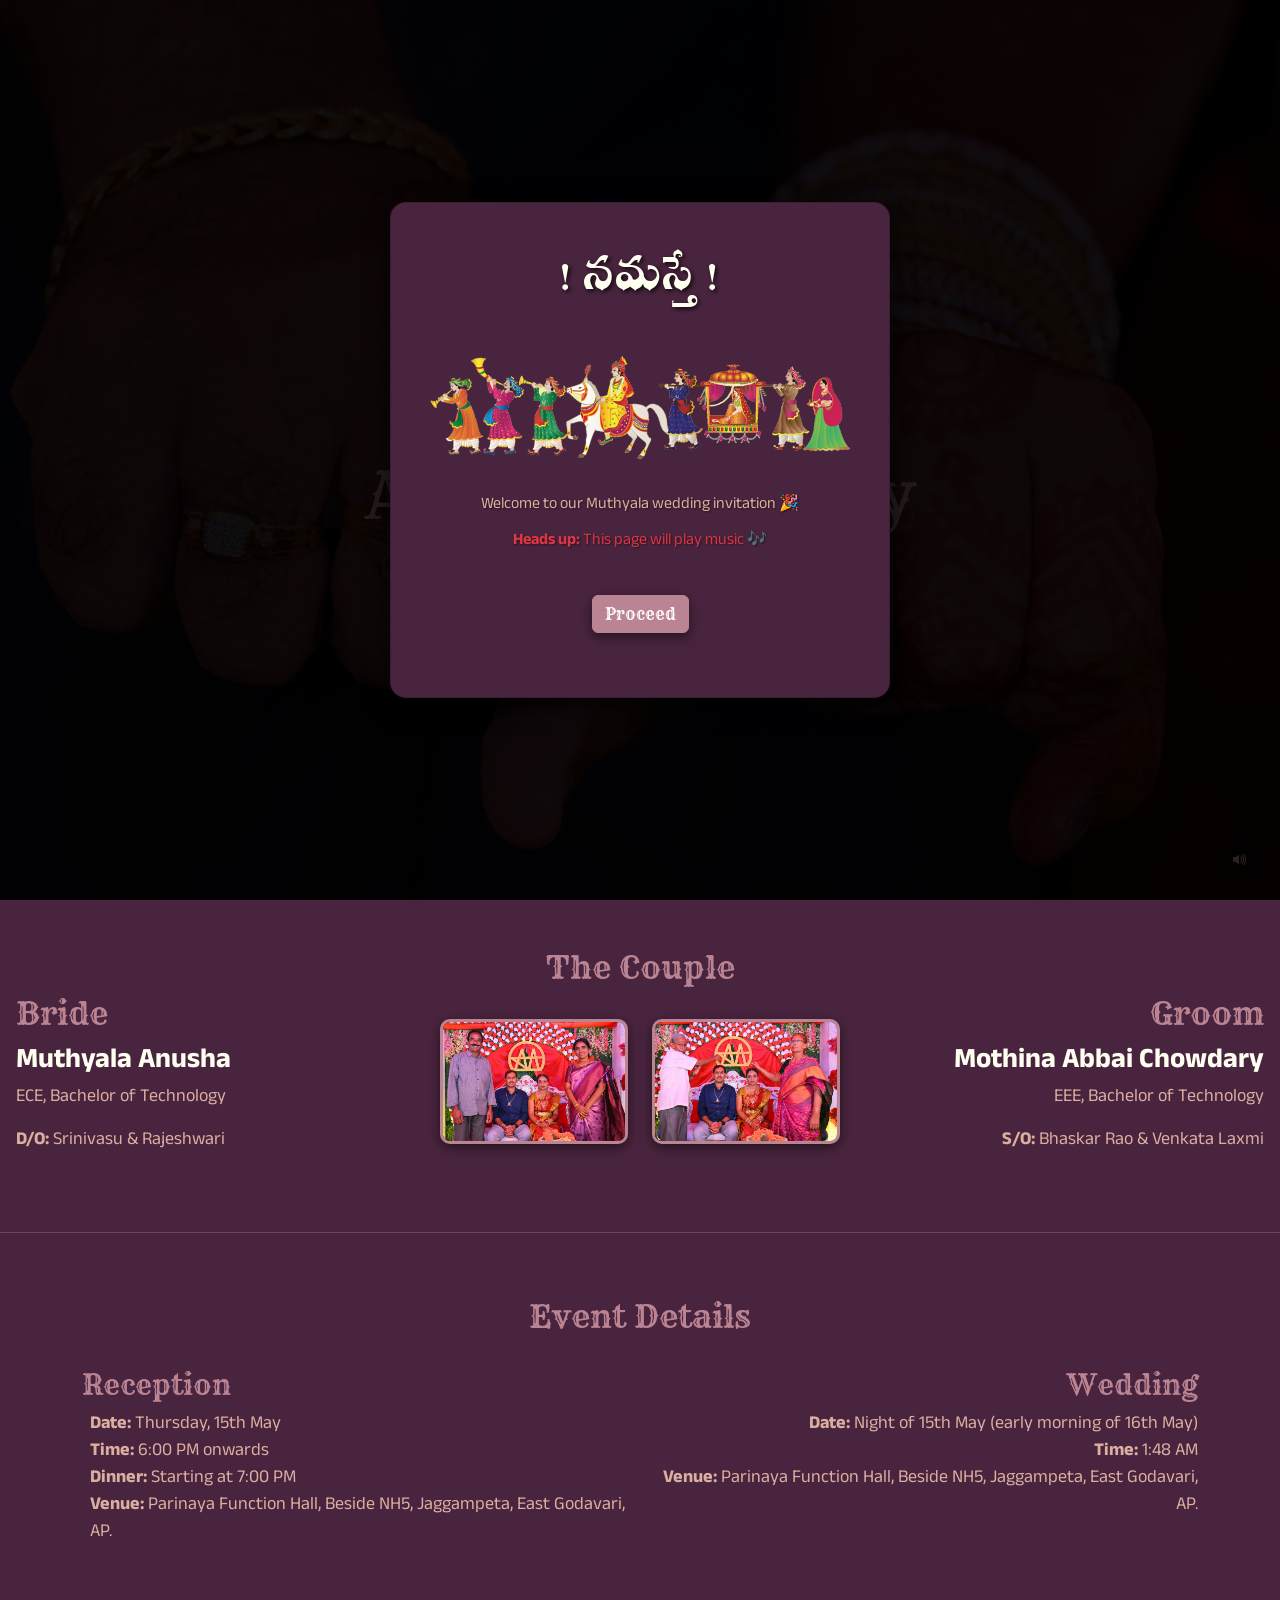
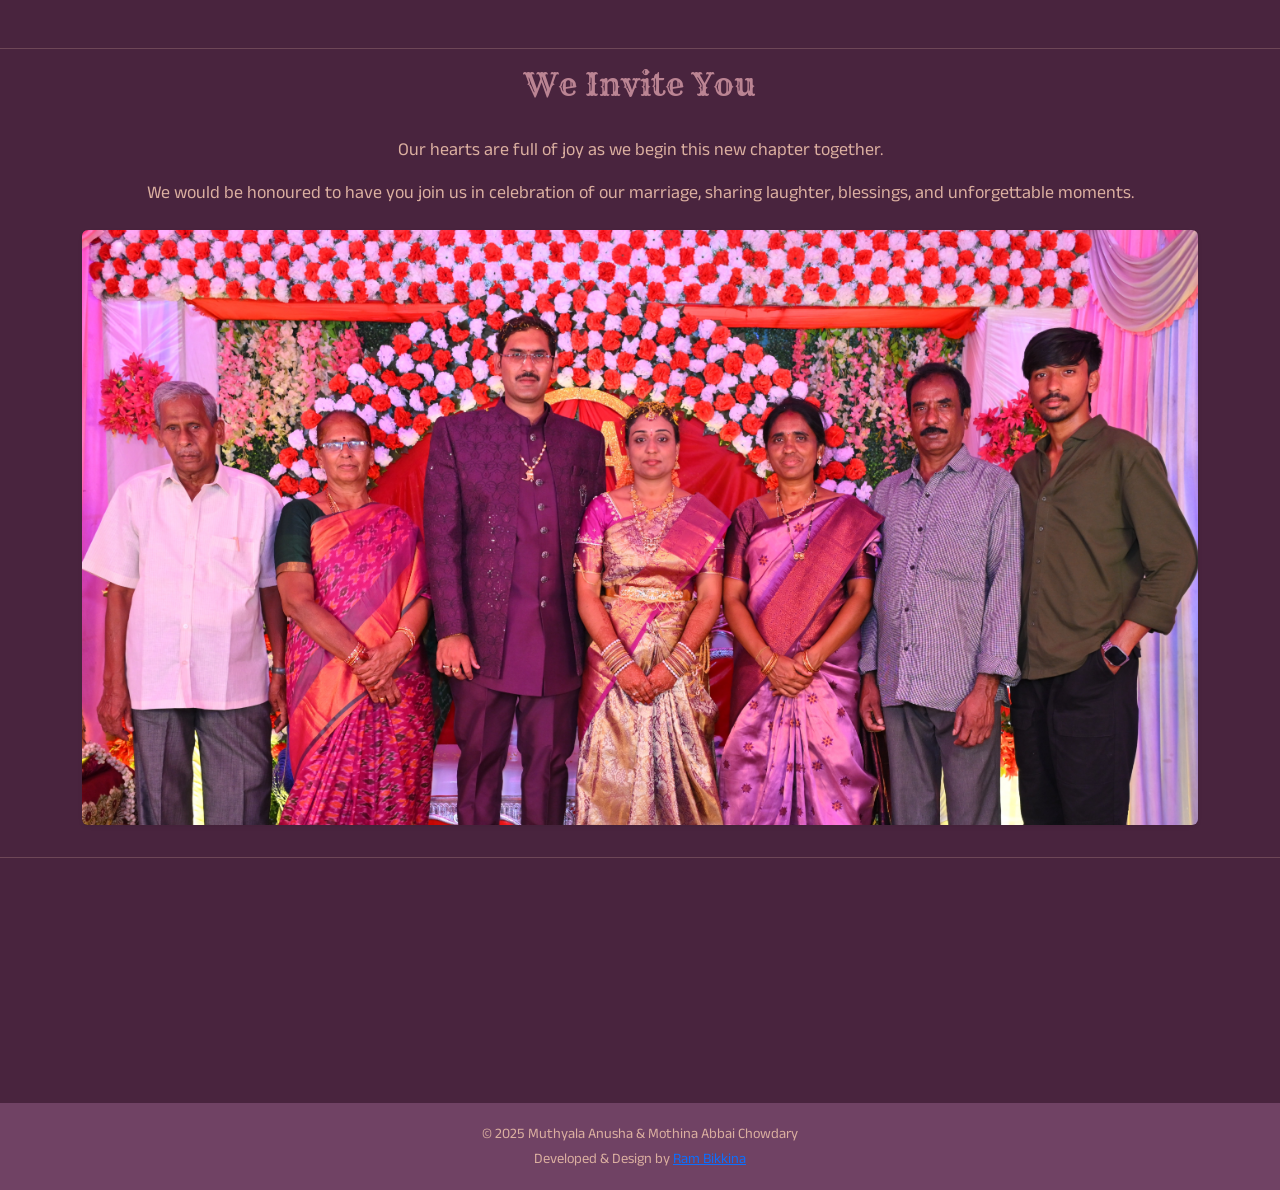
==== main/bride.html @ d849d163 "added few more chages and custome changes" ====
<!DOCTYPE html>
<html lang="en">
<head>
  <meta charset="UTF-8" />
  <meta http-equiv="X-UA-Compatible" content="IE=edge" />
  <meta name="viewport" content="width=device-width, initial-scale=1.0" />
<!-- Primary Meta Tags -->
<title>Muthyala ❤️ Mothina</title>
<meta name="description" content="Join us—Muthyala Anusha &amp; Mothina Abbai Chowdary—for our wedding celebration on May 15–16 at Parinaya Function Hall, Jaggampeta. Share the joy and blessings!">

<!-- Open Graph / Facebook -->
<meta property="og:type" content="website">
<meta property="og:url" content="https://abbaichowdary.github.io/AwedsA/main/bride.html">
<meta property="og:title" content="Muthyala ❤️ Mothina | Wedding Invitation">
<meta property="og:description" content="You’re cordially invited to witness the union of Muthyala Anusha &amp; Mothina Abbai Chowdary. May 15–16, Parinaya Function Hall, Jaggampeta.">
<meta property="og:image"       content="../elements/couple.jpg" />

  <!-- Google Fonts -->
  <link
    href="https://fonts.googleapis.com/css2?family=Anek+Latin:wght@400;600&family=Rye&display=swap"
    rel="stylesheet"
  />
  <link
    href="https://fonts.googleapis.com/css2?family=Lakki+Reddy&family=Ponnala&display=swap"
    rel="stylesheet"
  />

  <!-- Bootstrap 5 CSS -->
  <link
    href="https://cdn.jsdelivr.net/npm/bootstrap@5.1.3/dist/css/bootstrap.min.css"
    rel="stylesheet"
    integrity="sha384-1BmE4kWBq78iYhFldvKuhfTAU6auU8tT94WrHftjDbrCEXSU1oBoqyl2QvZ6jIW3"
    crossorigin="anonymous"
  />

  <!-- Bootstrap Icons -->
  <link
    rel="stylesheet"
    href="https://cdn.jsdelivr.net/npm/bootstrap-icons@1.10.5/font/bootstrap-icons.css"
  />

  <!-- Custom CSS -->
  <link rel="stylesheet" href="../style.css" />
</head>

<body>
  <!-- Sound Unlock Modal -->
  <div
    class="modal fade"
    id="soundModal"
    tabindex="-1"
    aria-labelledby="soundModalLabel"
    aria-hidden="true"
  >
    <div class="modal-dialog modal-dialog-centered">
      <div class="modal-content text-center">
        <div class="modal-header border-0">
          <h5
            class="modal-title w-100"
            id="soundModalLabel" style="color: ivory;">
            ! నమస్తే !
          </h5>
        </div>
        <img 
        src="../elements/welcome.png" 
        alt="Seven Steps" 
        class="modal-icon icon-center mb-3"
        />
        <div class="modal-body">
          <p>Welcome to our Muthyala wedding invitation 🎉</p>
          <p class="text-danger"><strong>Heads up:</strong> This page will play music 🎶</p>
        </div>
        <div class="modal-footer justify-content-center border-0">
          <button type="button" id="enable-sound" class="btn btn-primary">
            Proceed
          </button>
        </div>
      </div>
    </div>
  </div>

  <!-- Background Audio -->
  <audio id="bg-music" loop muted autoplay>
    <source src="../elements/audio2.mp3" type="audio/mpeg" />
    Your browser does not support the audio element.
  </audio>

  <!-- Mute/Unmute Button -->
  <div id="mute-btn">
    <i class="bi bi-volume-mute-fill"></i>
  </div>

  <!-- Cover Section -->
  <section id="cover" class="cover-section">
    <div class="overlay"></div>
    <div class="cover-content text-center">
      <h1 class="couple-name">
        Anusha<br>Weds<br>Abbai Chowdary
      </h1>
      <p class="cover-quote">
        "Join us to celebrate the beginning of our forever."
      </p>
    </div>
  </section>

  <section id="couple-details" class="couple-section section">
    <div class="container-fluid">
      <h2 class="text-center">The Couple</h2>

      <div class="row align-items-center" style="font-size: 2vh;">
        <!-- Bride Details -->
        <div class="col-md-4 text-start order-md-1">
          <h2>Bride</h2>
          <h3 style="font-family: 'Anek Latin', sans-serif; color: ivory;"><strong>Muthyala Anusha</strong></h3>
          <p>ECE, Bachelor of Technology</p>
          <p><strong>D/O:</strong> Srinivasu &amp; Rajeshwari</p>
        </div>
  
        <!-- Bride Parents Photo -->
        <div class="col-md-2 text-center order-md-2">
          <img src="../elements/bride_parents.jpg"
               alt="Bride's Parents"
               class="parent-photo">
        </div>
  
        <!-- Groom Parents Photo -->
        <div class="col-md-2 text-center order-md-3">
          <img src="../elements/groom_parents.jpg"
               alt="Groom's Parents"
               class="parent-photo">
        </div>
  
        <!-- Groom Details -->
        <div class="col-md-4 text-end order-md-4">
          <h2>Groom</h2>
          <h3 style="font-family: 'Anek Latin', sans-serif; color: ivory;"><strong>Mothina Abbai Chowdary</strong></h3>
          <p>EEE, Bachelor of Technology</p>
          <p><strong>S/O:</strong> Bhaskar Rao &amp; Venkata Laxmi</p>
        </div>
      </div>
    </div>
  </section>
  <hr />

  <!-- Event Details -->
  <section id="event-details" class="event-details-section section">
    <div class="container">
      <h2 class="text-center">Event Details</h2>
      <br />
      <div class="row" style="font-size: 2vh;">
        <div class="col-md-6 mb-4 bride-col">
          <h3>Reception</h3>
          <ul class="list-unstyled ms-2">
            <li><strong>Date:</strong> Thursday, 15th May</li>
            <li><strong>Time:</strong> 6:00 PM onwards</li>
            <li><strong>Dinner:</strong> Starting at 7:00 PM</li>
            <li>
              <strong>Venue:</strong> Parinaya Function Hall, Beside NH5,
              Jaggampeta, East Godavari, AP.
            </li>
          </ul>
        </div>
        <div class="col-md-6 mb-4 text-end">
          <h3>Wedding</h3>
          <ul class="list-unstyled ms-2">
            <li><strong>Date:</strong> Night of 15th May (early morning of 16th May)</li>
            <li><strong>Time:</strong> 1:48 AM</li>
            <li>
              <strong>Venue:</strong> Parinaya Function Hall, Beside NH5,
              Jaggampeta, East Godavari, AP.
            </li>
          </ul>
        </div>
      </div>
    </div>
  </section>
  <hr />

  <!-- Invitation Section -->
  <section id="invitation" class="invitation-section section text-center">
    <div class="container">
      <h2>We Invite You</h2>
      <br />
      <p style="font-size: 2vh;">
        Our hearts are full of joy as we begin this new chapter together.
      </p>
      <p style="font-size: 2vh;">
        We would be honoured to have you join us in celebration of our marriage,
        sharing laughter, blessings, and unforgettable moments.
      </p>
      <div class="row mt-4">
        <div class="col-sm-12 mb-3">
          <img
            src="../elements/Family.JPG"
            alt="Together Forever"
            class="img-fluid rounded shadow-sm"
          />
        </div>
      </div>
    </div>
  </section>
  <hr />

  <!-- Contact Section -->
  <section id="contact" class="contact-section text-center section">
    <div class="container">
      <h2>Contact</h2>
      <p style="font-size: 2vh;">
        Mothina Abbai Chowdary:
        <a href="tel:9059882055">90598 82055</a>
      </p>
      <p style="font-size: 2vh;">
        Muthyala Anusha:
        <a href="tel:6303228227">63032 28227</a>
      </p>
    </div>
  </section>

  <!-- Footer -->
  <footer>
    <p>&copy; 2025 Muthyala Anusha &amp; Mothina Abbai Chowdary</p>
    <p>
      Developed &amp; Design by
      <a
        href="https://ramc26.github.io/RamTechSuite"
        target="_blank"
        rel="noopener"
      >
        Ram Bikkina
      </a>
    </p>
  </footer>

  <!-- jQuery & Bootstrap JS -->
  <script
    src="https://code.jquery.com/jquery-3.6.0.min.js"
    integrity="sha256-/xUj+3OJU5yExlq6GSYGSHk7tPXikynS7ogEvDej/m4="
    crossorigin="anonymous"
  ></script>
  <script
    src="https://cdn.jsdelivr.net/npm/bootstrap@5.1.3/dist/js/bootstrap.bundle.min.js"
    integrity="sha384-ka7Sk0Gln4gmtz2MlQnikT1wXgYsOg+OMhuP+IlRH9sENBO0LRn5q+8nbTov4+1p"
    crossorigin="anonymous"
  ></script>
  <!-- Custom JS -->
  <script src="../script.js"></script>
</body>
</html>
---- style.css ----
:root {
    --bg-color: #49243E;       /* dark background */
    --footer-bg: #704264;      /* footer background */
    --heading-color: #BB8493;  /* headings */
    --font-color: #DBAFA0;     /* body text */
  }
  
  /* Global */
  body {
    margin: 0;
    padding: 0;
    font-family: 'Anek Latin', sans-serif;
    background-color: var(--bg-color);
    color: var(--font-color);
  }
  
  h1, h2, h3, h4, h5, h6 {
    color: var(--heading-color);
    font-family: 'Rye', cursive;
  }
  
  /* Invite Cards */
  /* Card Base (Resting) */
  .invite-card .card {
    background-color: var(--card-bg);
    border-radius: 1rem;
    box-shadow:
      6px 6px 12px rgba(0, 0, 0, 0.4),
     -6px -6px 12px rgba(255, 255, 255, 0.1);
    transition: box-shadow 0.3s ease, transform 0.2s ease;
  }
  
  /* Card Pressed (Hover or Active) */
  .invite-card:hover .card,
  .invite-card:active .card {
    box-shadow:
      inset 4px 4px 8px rgba(0, 0, 0, 0.4),
     -inset 4px -4px 8px rgba(255, 255, 255, 0.1);
    transform: translateY(7px);
  }

.modal-icon.icon-center {
    position: relative !important;
    top: 0;
    left: 0;
    display: block;
    margin: 1rem auto 2rem;
    width: 90%;
    opacity: 1;
    transform: none;
    transition: none;
  }
  
  .invite-card .card-body {
    padding: 2rem;
  }
  .invite-card .card-title {
    font-family: 'Rye', cursive;
    color: var(--heading-color);
    font-size: 1.75rem;
  }
  .invite-card .card-text {
    margin-top: 1rem;
    line-height: 1.5;
  }
  .invite-card .invite-name {
    margin-top: 1.5rem;
    font-weight: 600;
    font-size: 1.25rem;
    color: var(--font-color);
  }
  .invite-card .btn {
    border-color: var(--heading-color);
    color: var(--heading-color);
    transition: background-color 0.3s ease, color 0.3s ease;
  }
  .invite-card:hover .btn {
    background-color: var(--heading-color);
    color: var(--bg-color);
  }
  
  /* Prevent fluid containers from overflowing */
  .container-fluid {
    padding-left: 1rem;
    padding-right: 1rem;
    max-width: 100vw;
    overflow-x: hidden;
  }
  
  /* Parent photos in “The Couple” section — larger & soft corners */
  .parent-photo {
    width: 100%;
    height: auto;
    aspect-ratio: 1.5 / 1;    /* keep square */
    object-fit: cover;
    border-radius: 10px;    /* soft corners */
    border: 3px solid var(--heading-color);
    box-shadow: 0 4px 12px rgba(0,0,0,0.5);
    transition: transform 0.3s ease;
    margin: 0 auto;         /* center in column */
  }
  .parent-photo:hover {
    transform: scale(1.05);
  }
  
  /* Responsive adjustments */
  @media (max-width: 767.98px) {
    .parent-photo {
      max-width: 200px;     /* still sizable on phone */
    }
    /* Stack couple-details vertically on small viewports */
    #couple-details .row {
      flex-direction: column;
      text-align: center;
    }
    #couple-details .row > div {
      margin-bottom: 1.5rem;
    }
  }
  
  /* Modal Enhancements */
  /* Modal Content Styling */
  .modal-content {
    background: var(--bg-color)
      url('../elements/mandala_watermark.png') center/300px no-repeat;
    background-blend-mode: overlay;
    box-shadow: 0 8px 24px rgba(0, 0, 0, 0.7);
    border-radius: 1rem;
    padding: 2rem 1rem 3rem;
    color: var(--font-color);
  }
  
  /* Modal Title Depth */
  .modal-title {
    font-family: 'Ponnala', serif;
    font-size: 3rem;
    color: #BB8493;
    text-shadow: 2px 2px 4px rgba(0, 0, 0, 0.8);
  }
  
  /* Body Text Styling */
  .modal-body p {
    font-family: 'Anek Latin', sans-serif;
    color: var(--font-color);
    text-shadow: 1px 1px 2px rgba(0,0,0,0.5);
    margin-bottom: 0.75rem;
  }
  
  /* Proceed Button Enhancement */
  #enable-sound {
    font-family: 'Rye', cursive;
    box-shadow: 0 4px 12px rgba(0,0,0,0.5);
    transition: transform 0.15s ease, box-shadow 0.15s ease;
  }
  #enable-sound:hover,
  #enable-sound:focus {
    transform: translateY(2px);
    box-shadow: 0 2px 6px rgba(0,0,0,0.5);
  }
  
  /* Decorative Icons */
  .modal-icon {
    position: absolute;
    width: 50%;
    opacity: 0.85;
    transition: transform 0.3s ease, opacity 0.3s ease;
  }
  .icon-left {
    top: -12px;
    left: -12px;
  }
  .icon-right {
    top: -12px;
    right: -12px;
  }
  .modal-icon:hover {
    transform: scale(1.1);
    opacity: 1;
  }
  
  .btn-primary {
    background-color: var(--heading-color);
    border-color: var(--heading-color);
  }
  .modal-backdrop.show {
    opacity: 0.8;
  }
  
  /* Cover Section */
  .cover-section {
    position: relative;
    background: url('elements/cover.JPG') center/cover no-repeat;
    min-height: 100vh;
    display: flex;
    align-items: center;
    justify-content: center;
  }
  .cover-section .overlay {
    position: absolute;
    inset: 0;
    background: rgba(0,0,0,0.7);
    z-index: 1;
  }
  .cover-content {
    position: relative;
    z-index: 2;
    text-align: center;
  }
  .couple-name {
    font-size: clamp(2.5rem, 8vw, 4rem);
    color: var(--heading-color);
  }
  .cover-quote {
    font-size: 1.25rem;
    margin-top: 1rem;
    font-style: italic;
    color: var(--font-color);
  }
  
  /* Groom & Bride Sections */
  .couple-section,
  .event-details-section,
  .contact-section {
    background-color: var(--bg-color);
    padding: 3rem 0;
  }
  .groom-col {
    border-right: 2px solid var(--heading-color);
  }
  @media (max-width: 767.98px) {
    .groom-col {
      border: none;
      border-bottom: 2px solid var(--heading-color);
      margin-bottom: 2rem;
      padding-bottom: 2rem;
    }
  }
  
  /* Event Details */
  .event-details-section h2,
  .event-details-section h3 {
    color: var(--heading-color);
  }
  
  /* Contact Section */
  .contact-section h2 {
    color: var(--heading-color);
  }
  
  /* Footer */
  footer {
    background-color: var(--footer-bg);
    text-align: center;
    padding: 1rem 0;
  }
  footer p {
    margin: 0.25rem 0;
    color: var(--font-color);
    font-size: 0.9rem;
  }
  
  /* Scroll reveal */
  .section {
    opacity: 0;
    transform: translateY(20px);
    transition: all 0.6s ease-out;
  }
  .section.show {
    opacity: 1;
    transform: translateY(0);
  }
  
  /* Audio & Mute Button */
  #bg-music {
    display: none;
  }
  #mute-btn {
    position: fixed;
    bottom: 1rem;
    right: 1rem;
    width: 3rem;
    height: 3rem;
    background: rgba(0,0,0,0.5);
    border-radius: 50%;
    display: flex;
    align-items: center;
    justify-content: center;
    color: var(--font-color);
    cursor: pointer;
    z-index: 999;
    transition: background 0.3s;
  }
  #mute-btn:hover {
    background: rgba(0,0,0,0.7);
  }
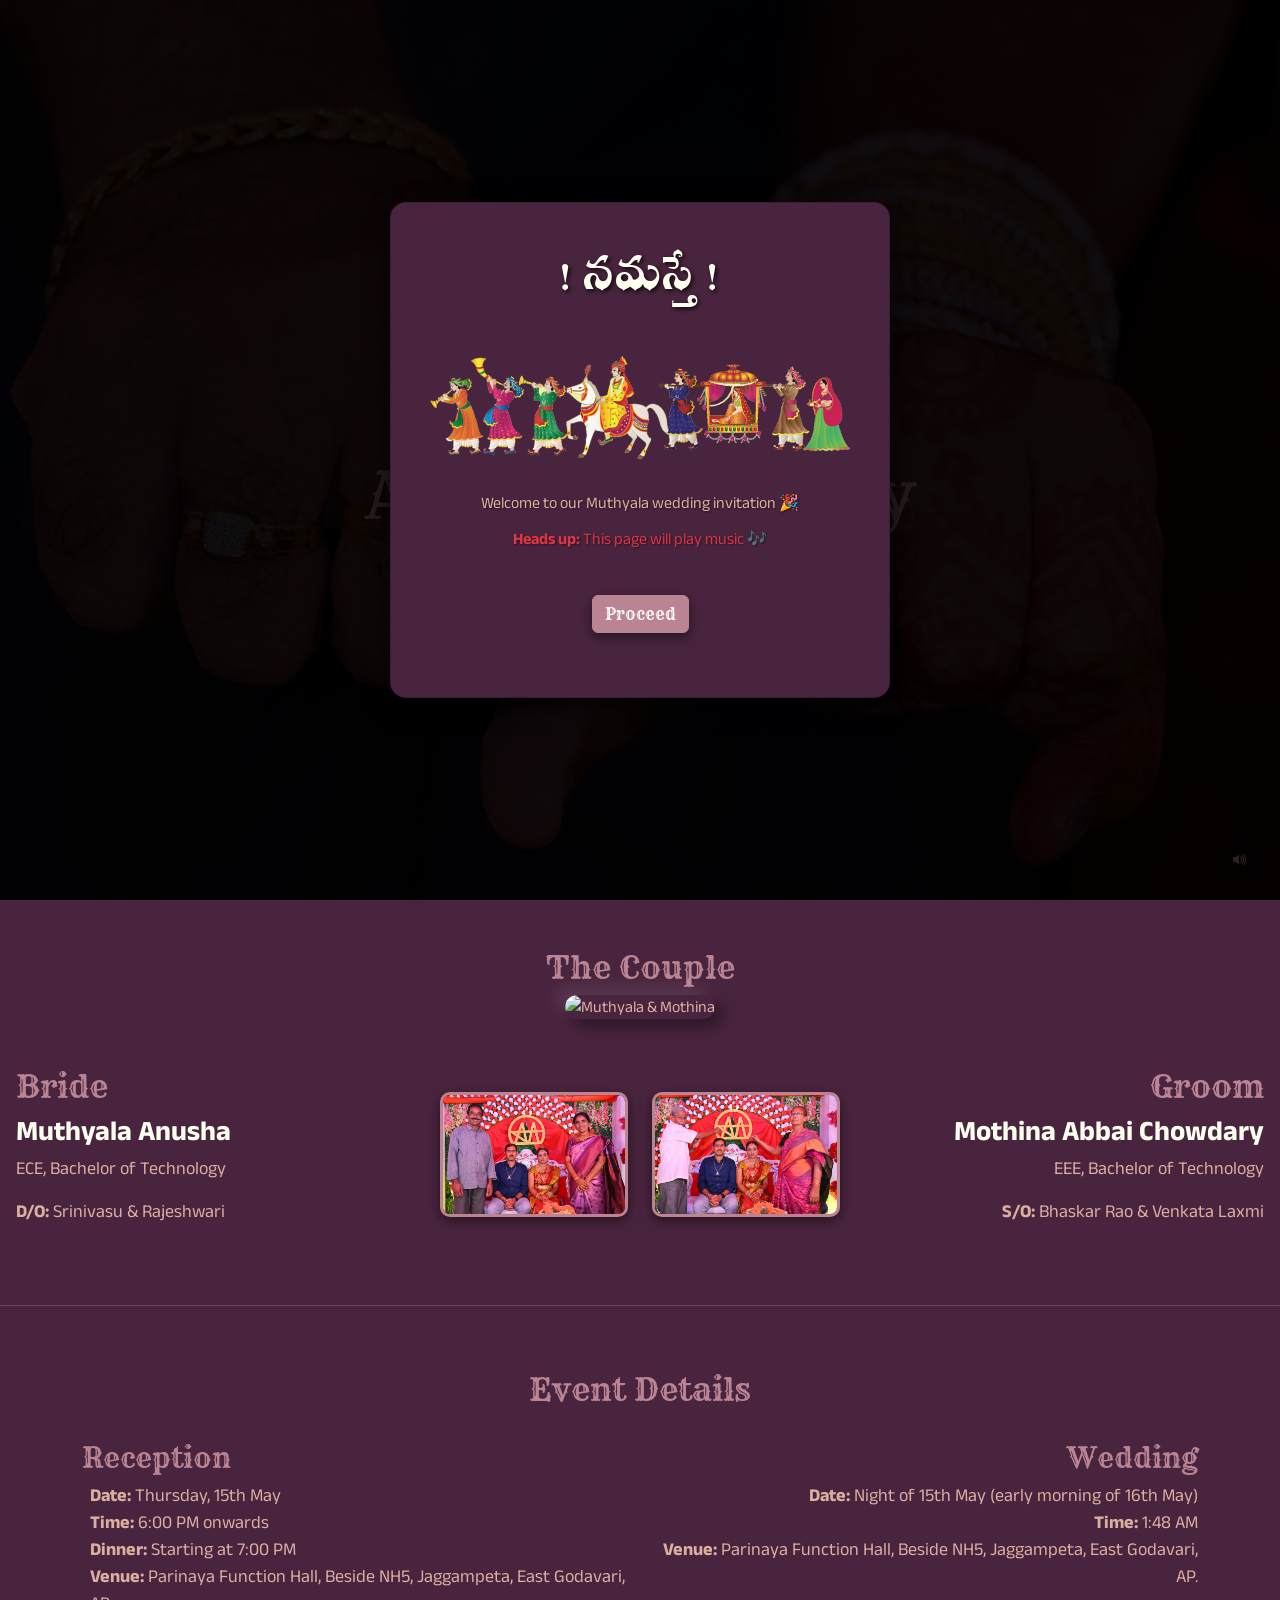
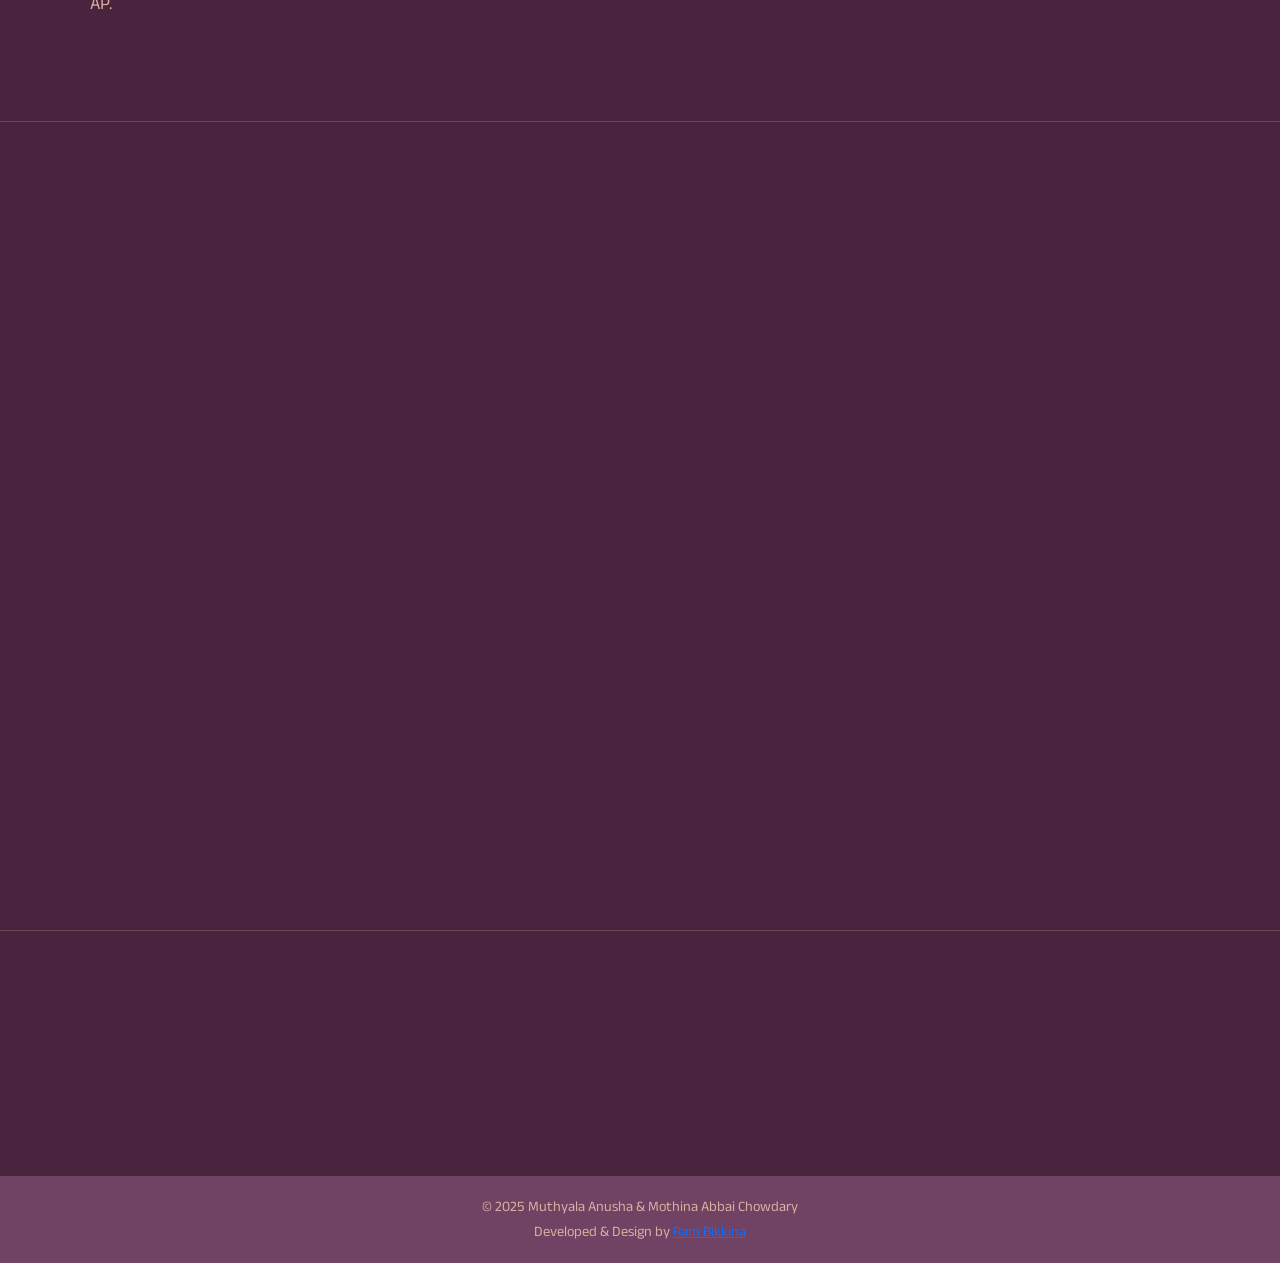
==== commit 14f4afcd: "upded according to client requirement" ====
--- a/main/bride.html
+++ b/main/bride.html
@@ -106,7 +106,16 @@
   <section id="couple-details" class="couple-section section">
     <div class="container-fluid">
       <h2 class="text-center">The Couple</h2>
-
+        <!-- Main Couple Photo (Neomorphic Card) -->
+        <div class="row justify-content-center mb-5">
+            <div class="col-md-6 col-lg-4 text-center">
+              <img
+                src="../elements/couple1.jpg"
+                alt="Muthyala &amp; Mothina"
+                class="couple-main-photo"
+              />
+            </div>
+          </div>
       <div class="row align-items-center" style="font-size: 2vh;">
         <!-- Bride Details -->
         <div class="col-md-4 text-start order-md-1">
--- a/style.css
+++ b/style.css
@@ -102,6 +102,32 @@
   .parent-photo:hover {
     transform: scale(1.05);
   }
+
+  /* Main Couple Photo – Neomorphic Card */
+.couple-main-photo {
+    width: 100%;
+    max-width: 400px;
+    border-radius: 1rem;
+    object-fit: cover;
+    /* Neomorphic / depth effect */
+    box-shadow:
+      8px 8px 16px rgba(0, 0, 0, 0.4),      /* dark shadow */
+     -8px -8px 16px rgba(255, 255, 255, 0.1); /* light highlight */
+    background-color: var(--bg-color);
+    transition: transform 0.3s ease, box-shadow 0.3s ease;
+  }
+  .couple-main-photo:hover {
+    transform: translateY(-4px);
+    box-shadow:
+      4px 4px 12px rgba(0, 0, 0, 0.3),
+     -4px -4px 12px rgba(255, 255, 255, 0.2);
+  }
+  
+  /* Ivory text helper (to keep inline styling DRY) */
+  .text-ivory {
+    color: ivory;
+  }
+  
   
   /* Responsive adjustments */
   @media (max-width: 767.98px) {
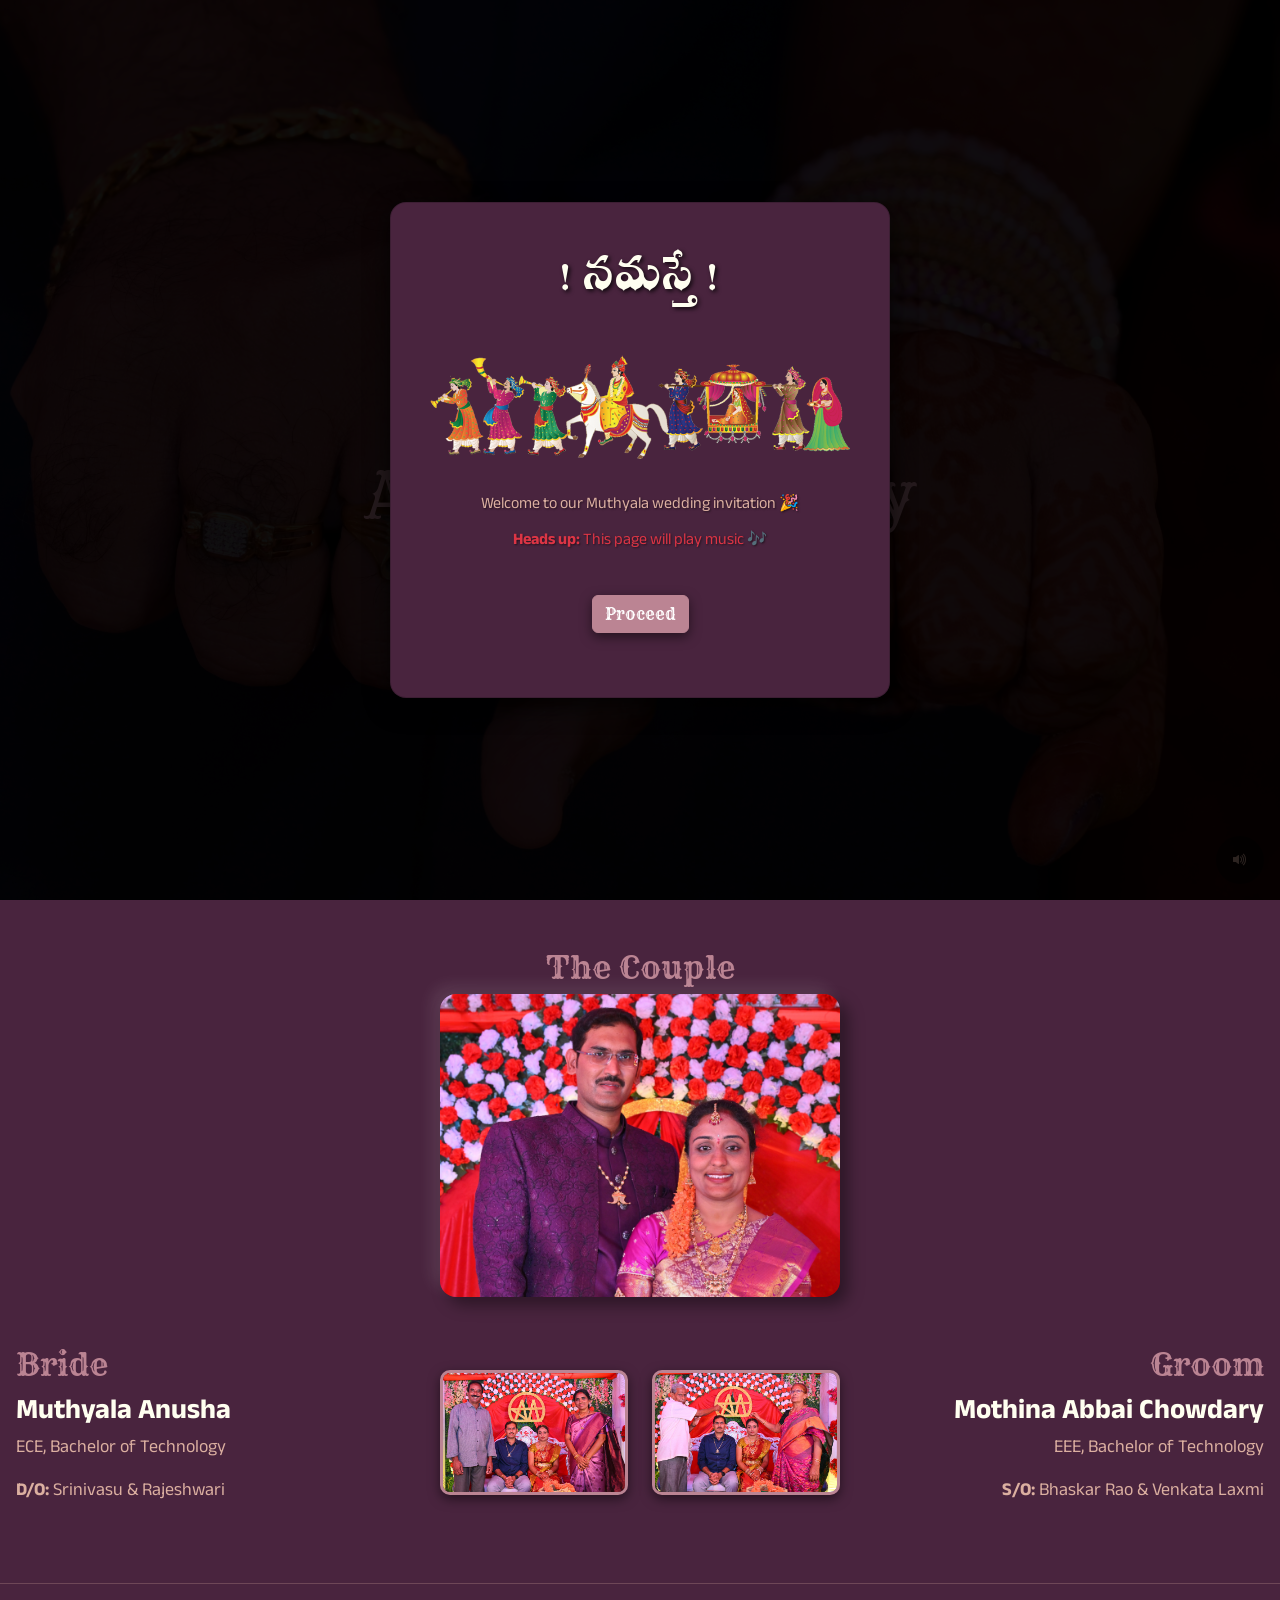
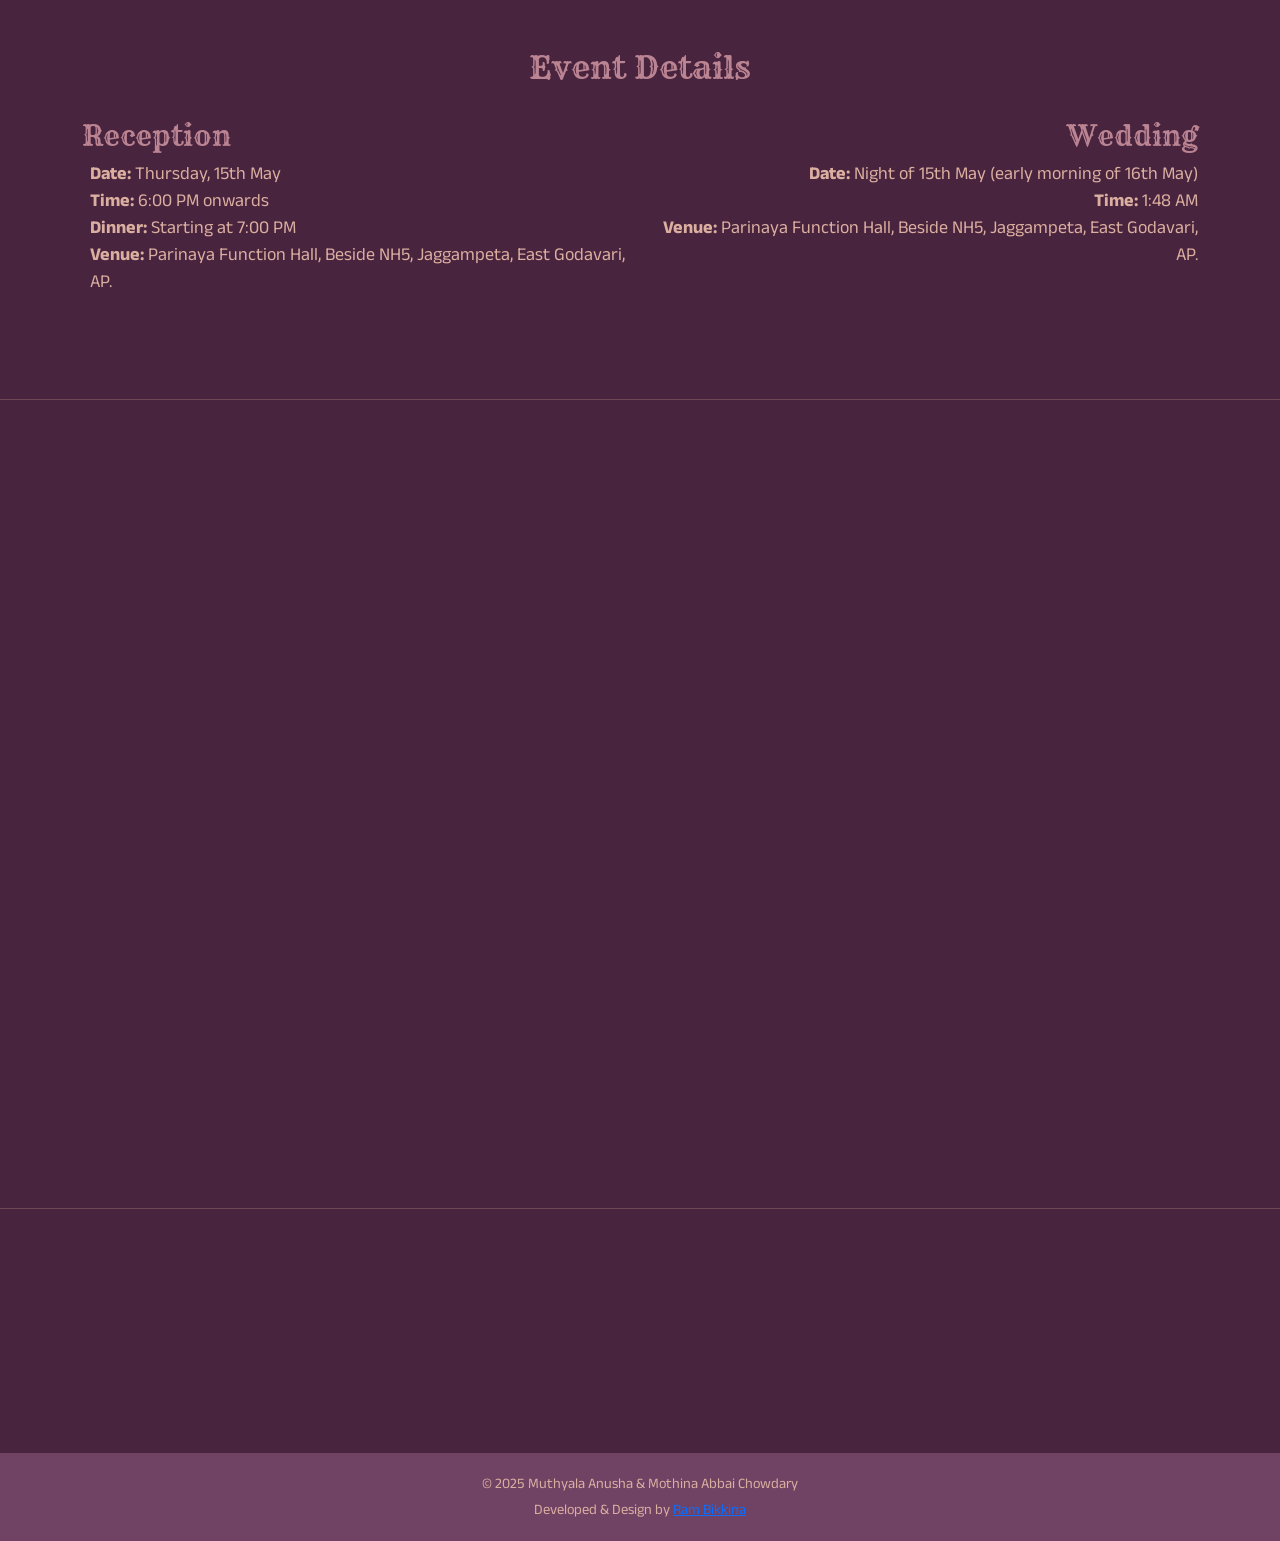
==== commit f0b23db6: "Update bride.html" ====
--- a/main/bride.html
+++ b/main/bride.html
@@ -109,11 +109,7 @@
         <!-- Main Couple Photo (Neomorphic Card) -->
         <div class="row justify-content-center mb-5">
             <div class="col-md-6 col-lg-4 text-center">
-              <img
-                src="../elements/couple1.jpg"
-                alt="Muthyala &amp; Mothina"
-                class="couple-main-photo"
-              />
+              <img src="../elements/solo_couple.jpg" alt="Muthyala &amp; Mothina" class="couple-main-photo"/>
             </div>
           </div>
       <div class="row align-items-center" style="font-size: 2vh;">
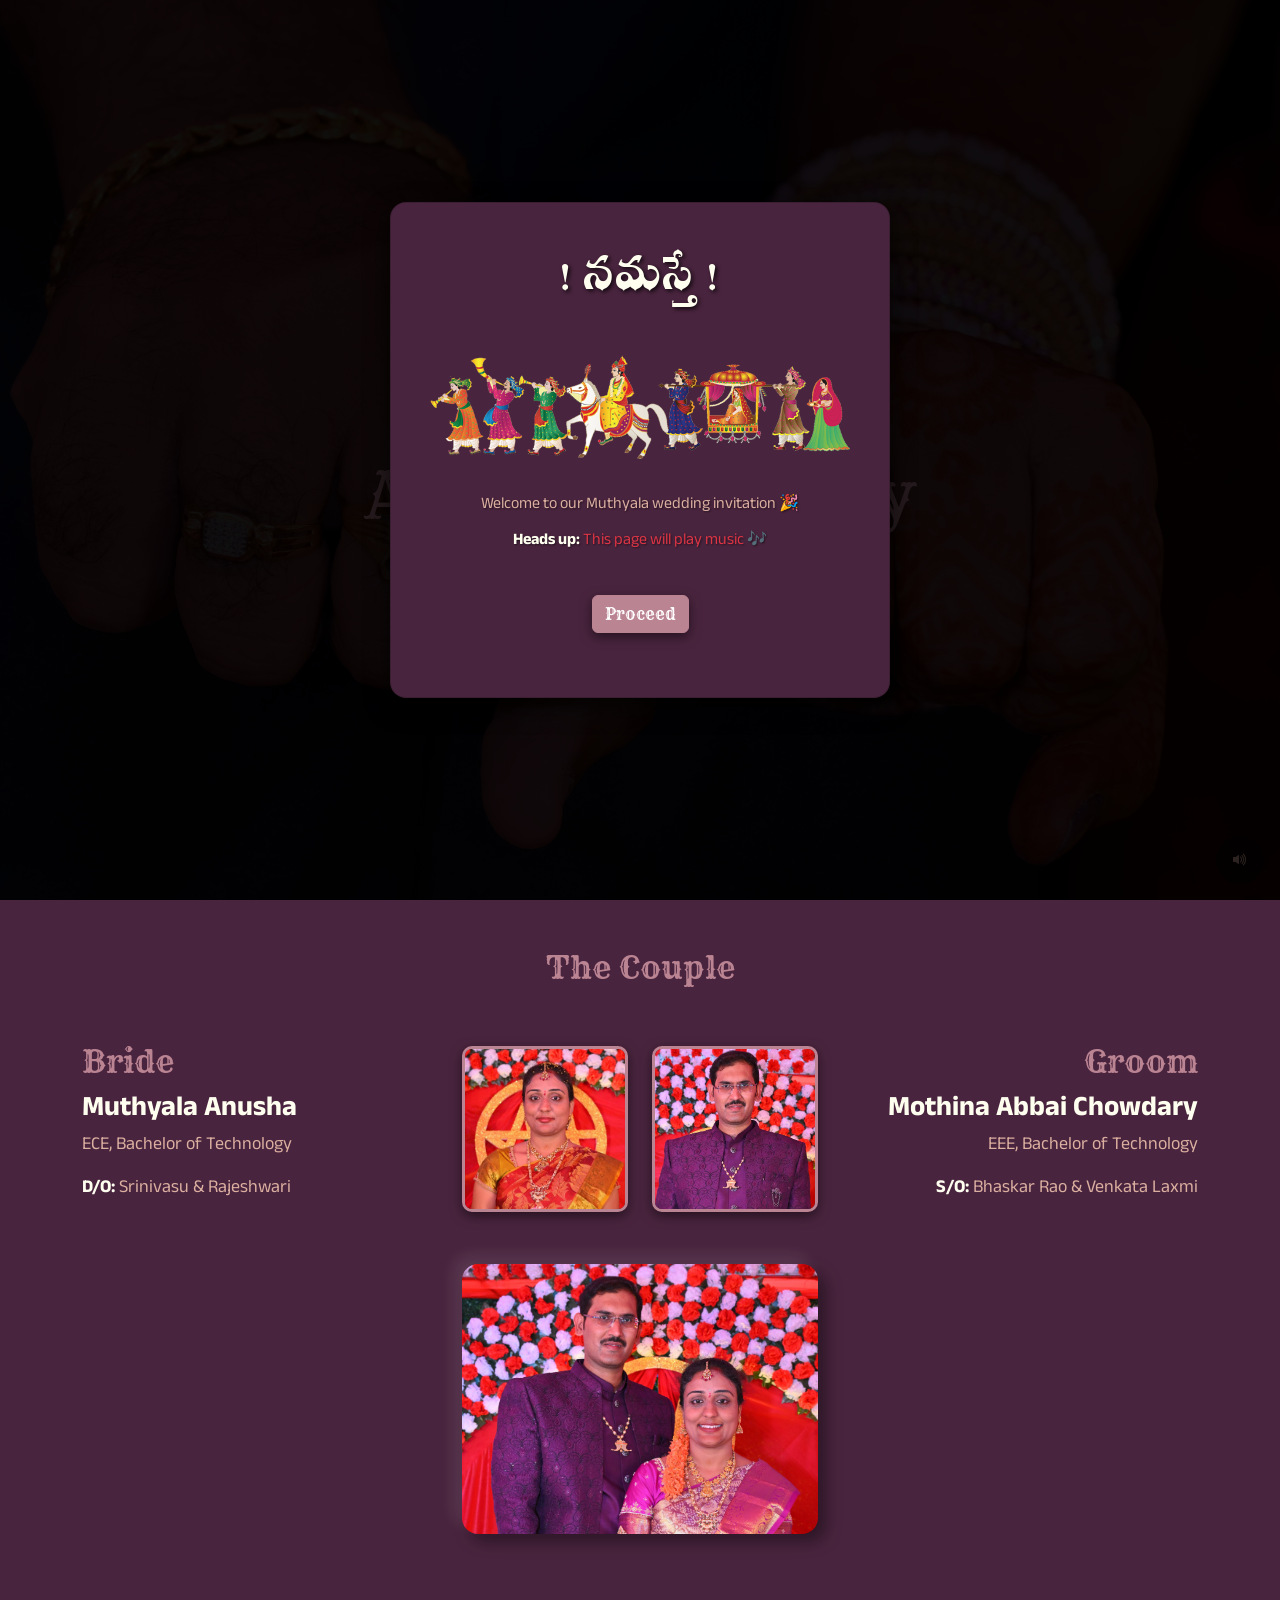
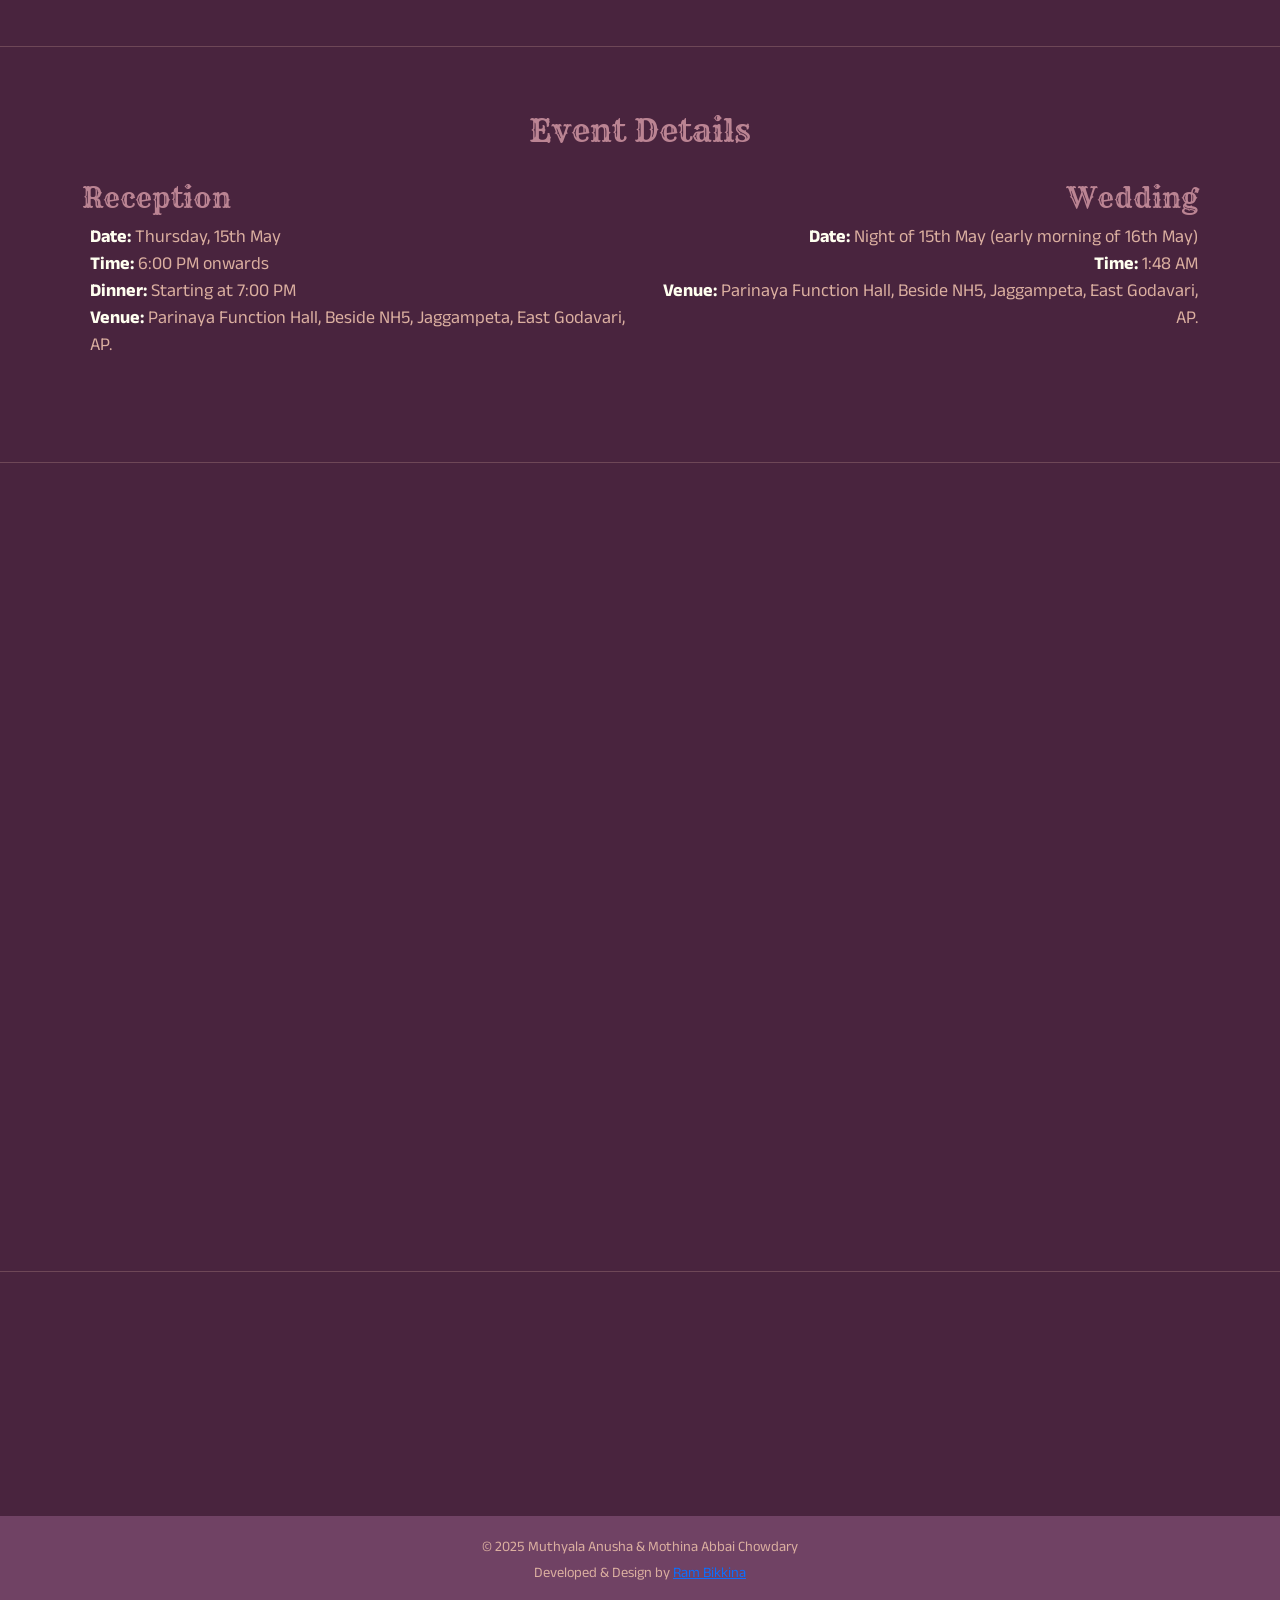
==== commit 7325d387: "adeed bride and groom images and changes placement" ====
--- a/main/bride.html
+++ b/main/bride.html
@@ -104,14 +104,8 @@
   </section>
 
   <section id="couple-details" class="couple-section section">
-    <div class="container-fluid">
-      <h2 class="text-center">The Couple</h2>
-        <!-- Main Couple Photo (Neomorphic Card) -->
-        <div class="row justify-content-center mb-5">
-            <div class="col-md-6 col-lg-4 text-center">
-              <img src="../elements/solo_couple.jpg" alt="Muthyala &amp; Mothina" class="couple-main-photo"/>
-            </div>
-          </div>
+    <div class="container">
+      <h2 class="text-center">The Couple</h2><br><br>
       <div class="row align-items-center" style="font-size: 2vh;">
         <!-- Bride Details -->
         <div class="col-md-4 text-start order-md-1">
@@ -123,14 +117,14 @@
   
         <!-- Bride Parents Photo -->
         <div class="col-md-2 text-center order-md-2">
-          <img src="../elements/bride_parents.jpg"
+          <img src="../elements/bride.jpg"
                alt="Bride's Parents"
                class="parent-photo">
         </div>
   
         <!-- Groom Parents Photo -->
         <div class="col-md-2 text-center order-md-3">
-          <img src="../elements/groom_parents.jpg"
+          <img src="../elements/groom.jpg"
                alt="Groom's Parents"
                class="parent-photo">
         </div>
@@ -143,6 +137,17 @@
           <p><strong>S/O:</strong> Bhaskar Rao &amp; Venkata Laxmi</p>
         </div>
       </div>
+      <br><br>
+    <!-- Main Couple Photo (Neomorphic Card) -->
+    <div class="row justify-content-center mb-5">
+    <div class="col-md-6 col-lg-4 text-center">
+        <img
+        src="../elements/solo_couple.jpg"
+        alt="Muthyala &amp; Mothina"
+        class="couple-main-photo"
+        />
+    </div>
+    </div>
     </div>
   </section>
   <hr />
--- a/style.css
+++ b/style.css
@@ -91,7 +91,7 @@
   .parent-photo {
     width: 100%;
     height: auto;
-    aspect-ratio: 1.5 / 1;    /* keep square */
+    aspect-ratio: 1.5 / 1.5;    /* keep square */
     object-fit: cover;
     border-radius: 10px;    /* soft corners */
     border: 3px solid var(--heading-color);
@@ -109,7 +109,6 @@
     max-width: 400px;
     border-radius: 1rem;
     object-fit: cover;
-    /* Neomorphic / depth effect */
     box-shadow:
       8px 8px 16px rgba(0, 0, 0, 0.4),      /* dark shadow */
      -8px -8px 16px rgba(255, 255, 255, 0.1); /* light highlight */
@@ -125,6 +124,10 @@
   
   /* Ivory text helper (to keep inline styling DRY) */
   .text-ivory {
+    color: ivory;
+  }
+
+  strong{
     color: ivory;
   }
   
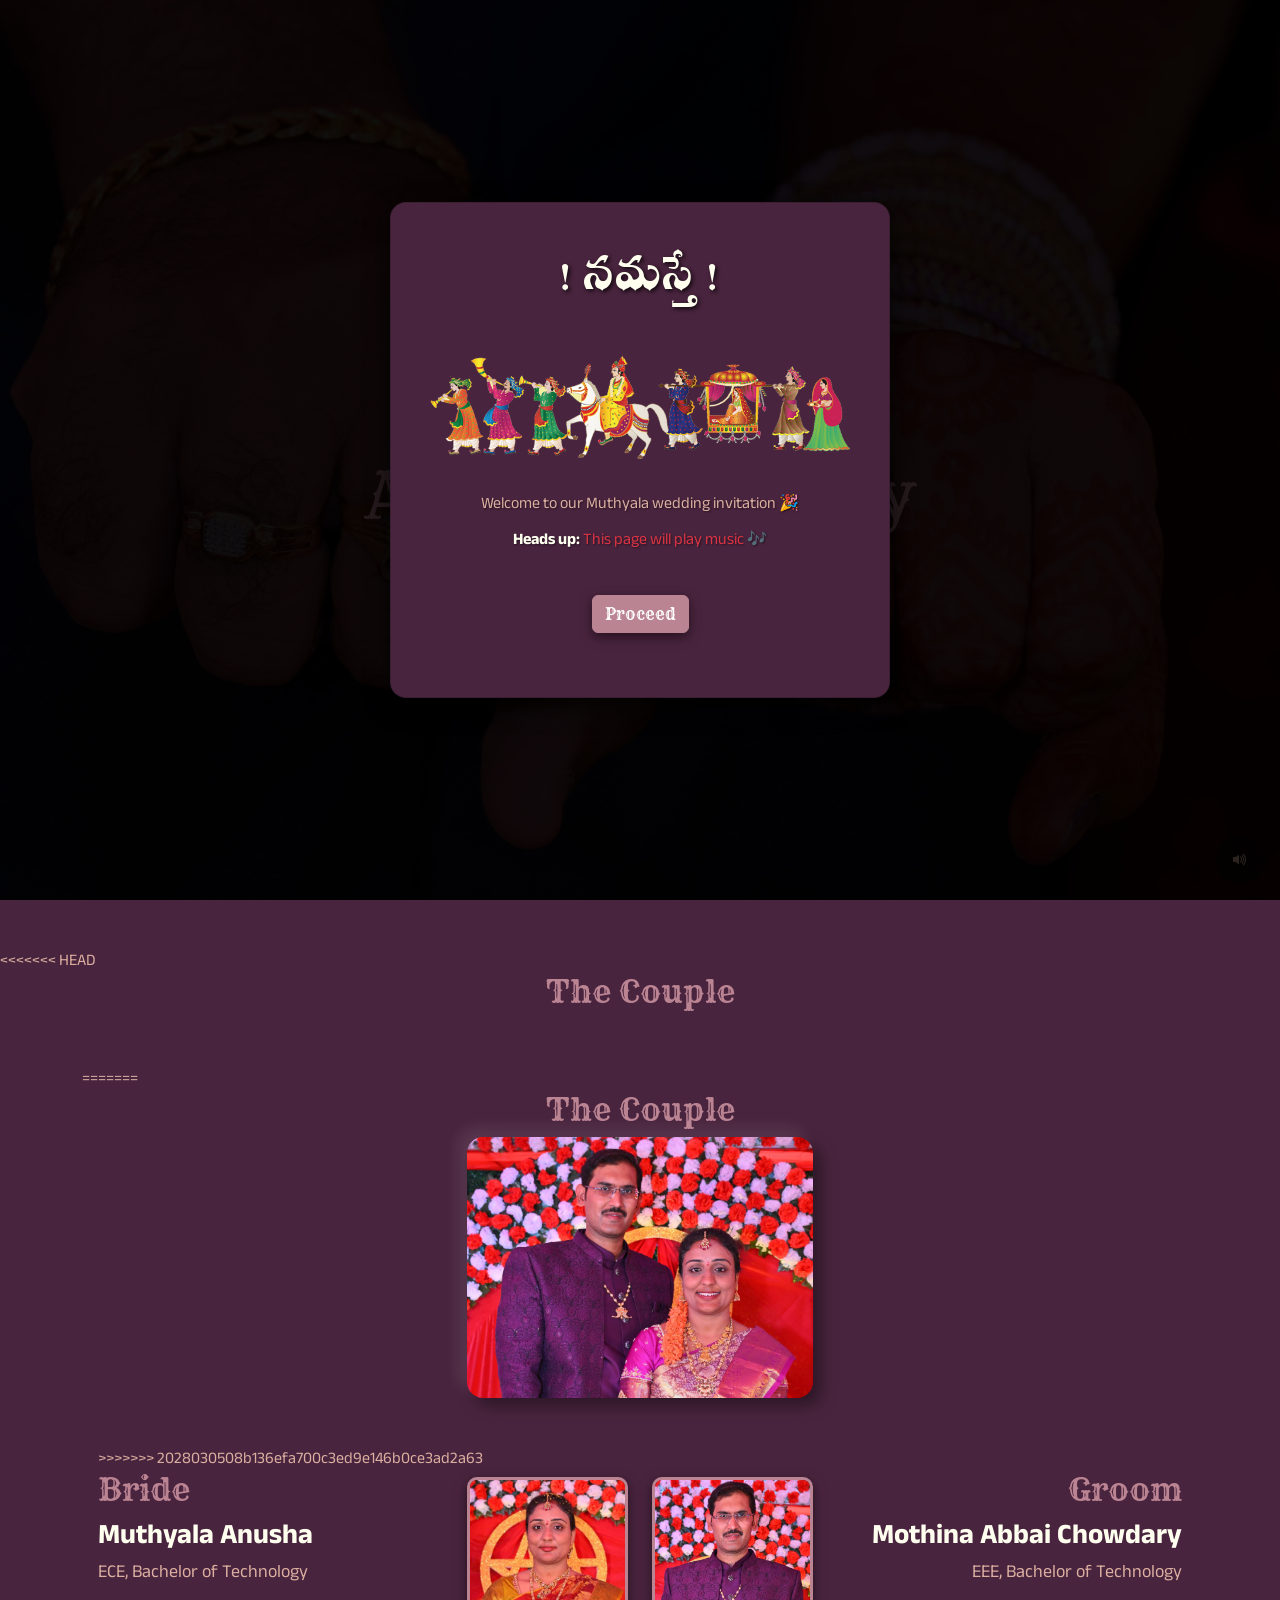
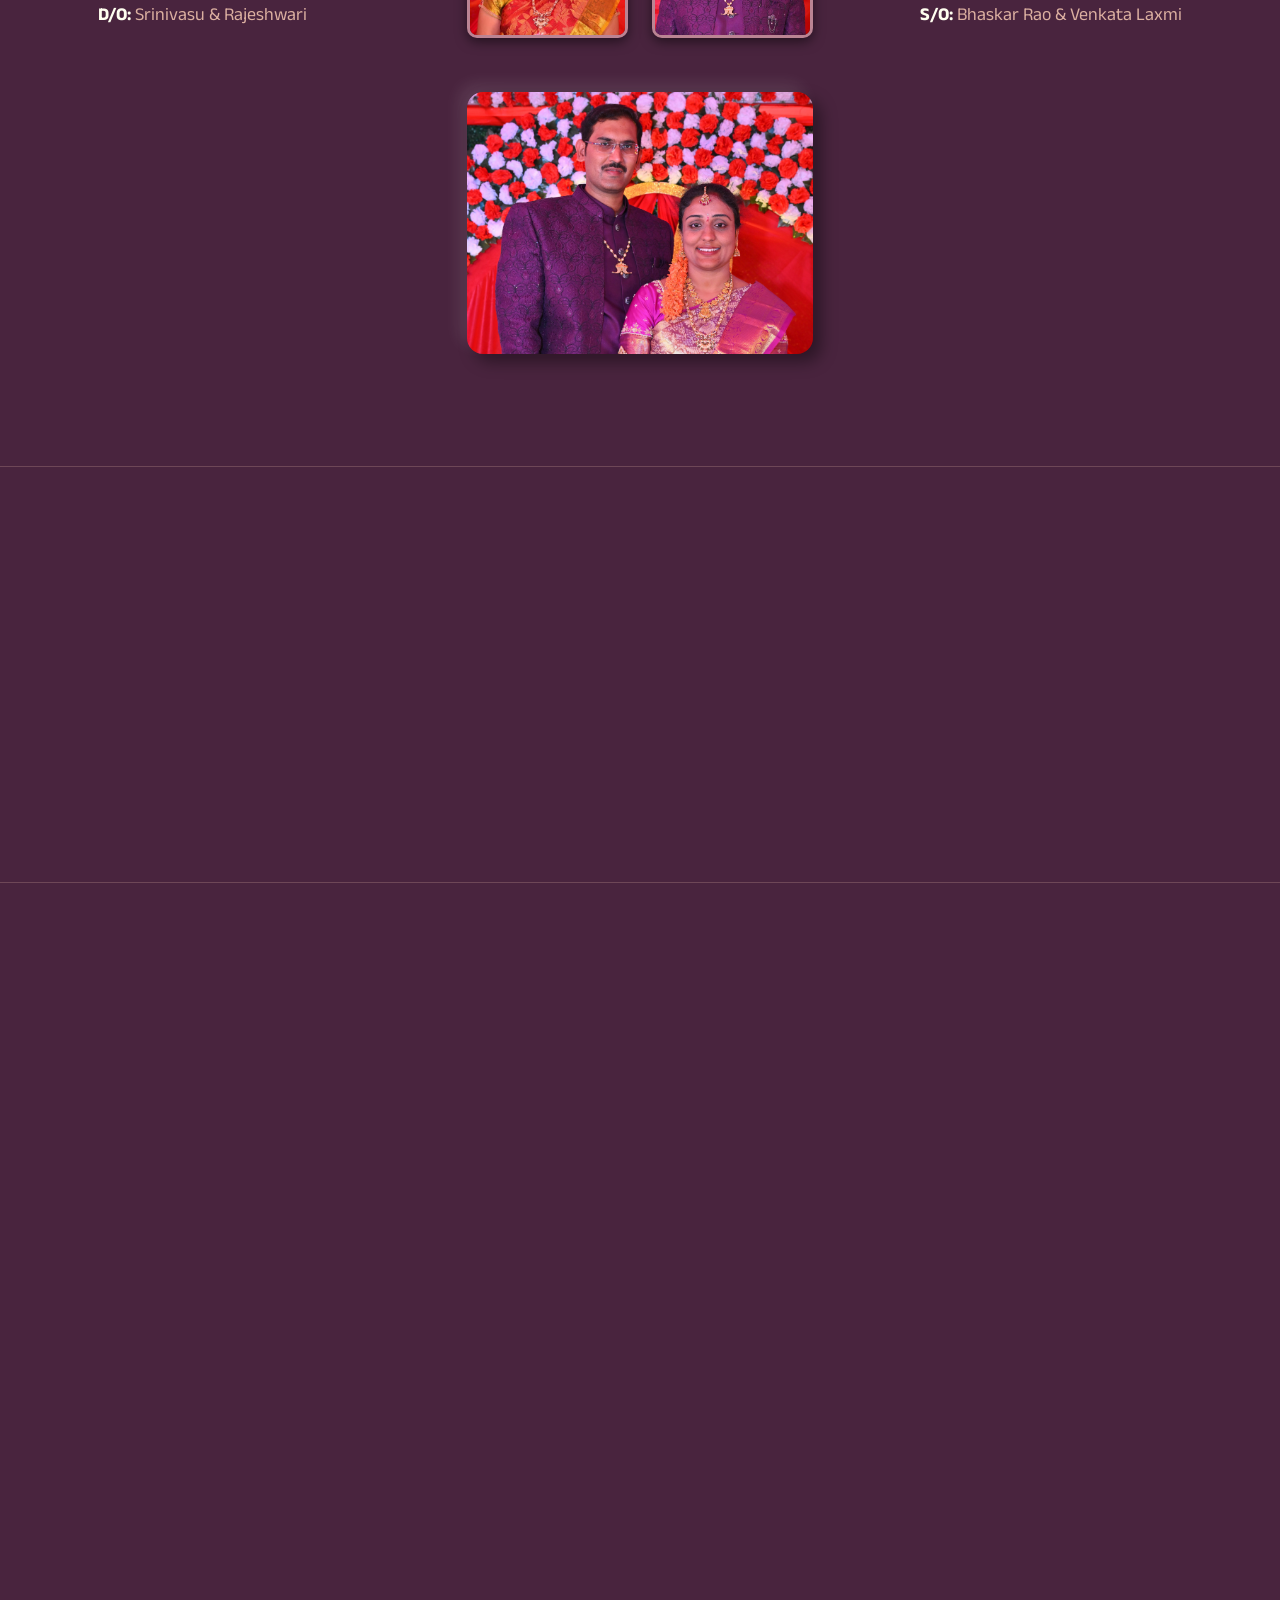
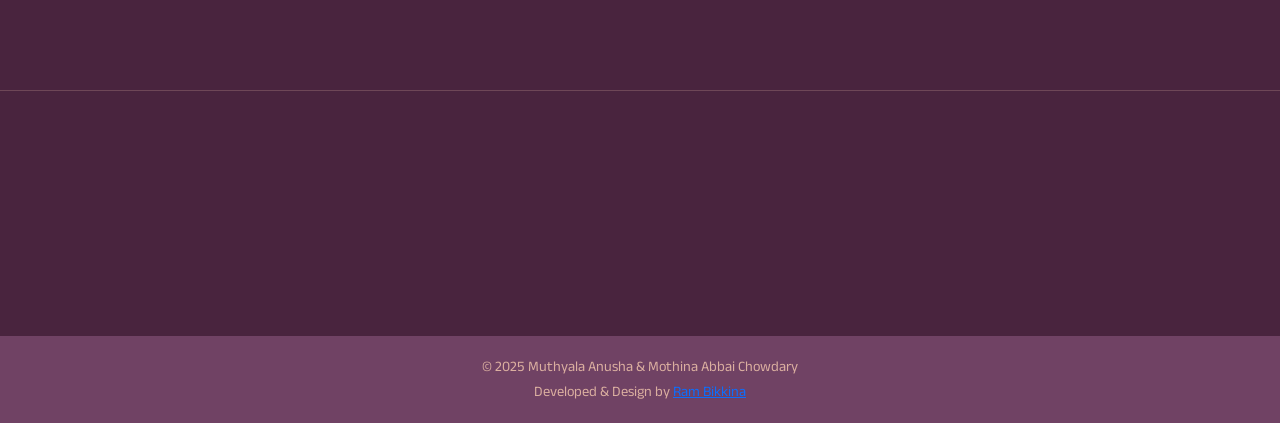
==== commit 3182cd16: "Resolve merge conflicts" ====
--- a/main/bride.html
+++ b/main/bride.html
@@ -104,8 +104,19 @@
   </section>
 
   <section id="couple-details" class="couple-section section">
+<<<<<<< HEAD
     <div class="container">
       <h2 class="text-center">The Couple</h2><br><br>
+=======
+    <div class="container-fluid">
+      <h2 class="text-center">The Couple</h2>
+        <!-- Main Couple Photo (Neomorphic Card) -->
+        <div class="row justify-content-center mb-5">
+            <div class="col-md-6 col-lg-4 text-center">
+              <img src="../elements/solo_couple.jpg" alt="Muthyala &amp; Mothina" class="couple-main-photo"/>
+            </div>
+          </div>
+>>>>>>> 2028030508b136efa700c3ed9e146b0ce3ad2a63
       <div class="row align-items-center" style="font-size: 2vh;">
         <!-- Bride Details -->
         <div class="col-md-4 text-start order-md-1">
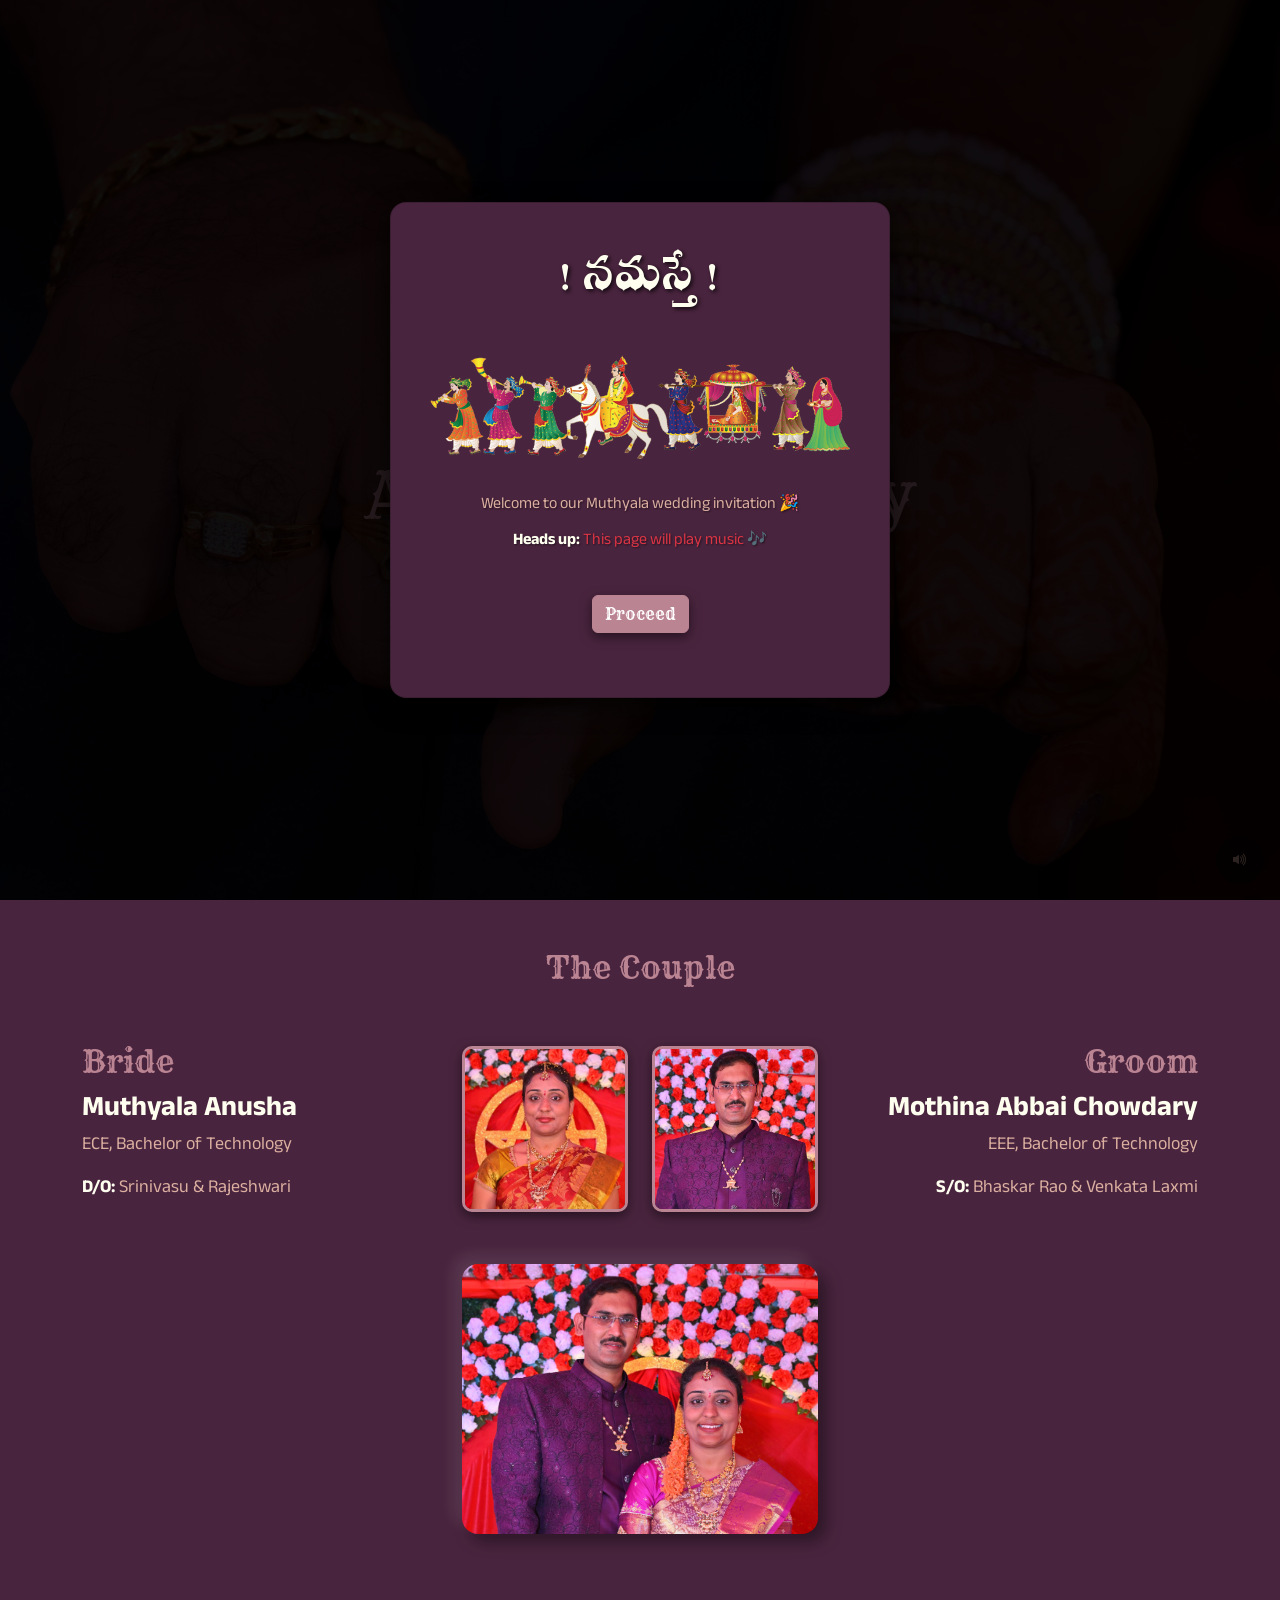
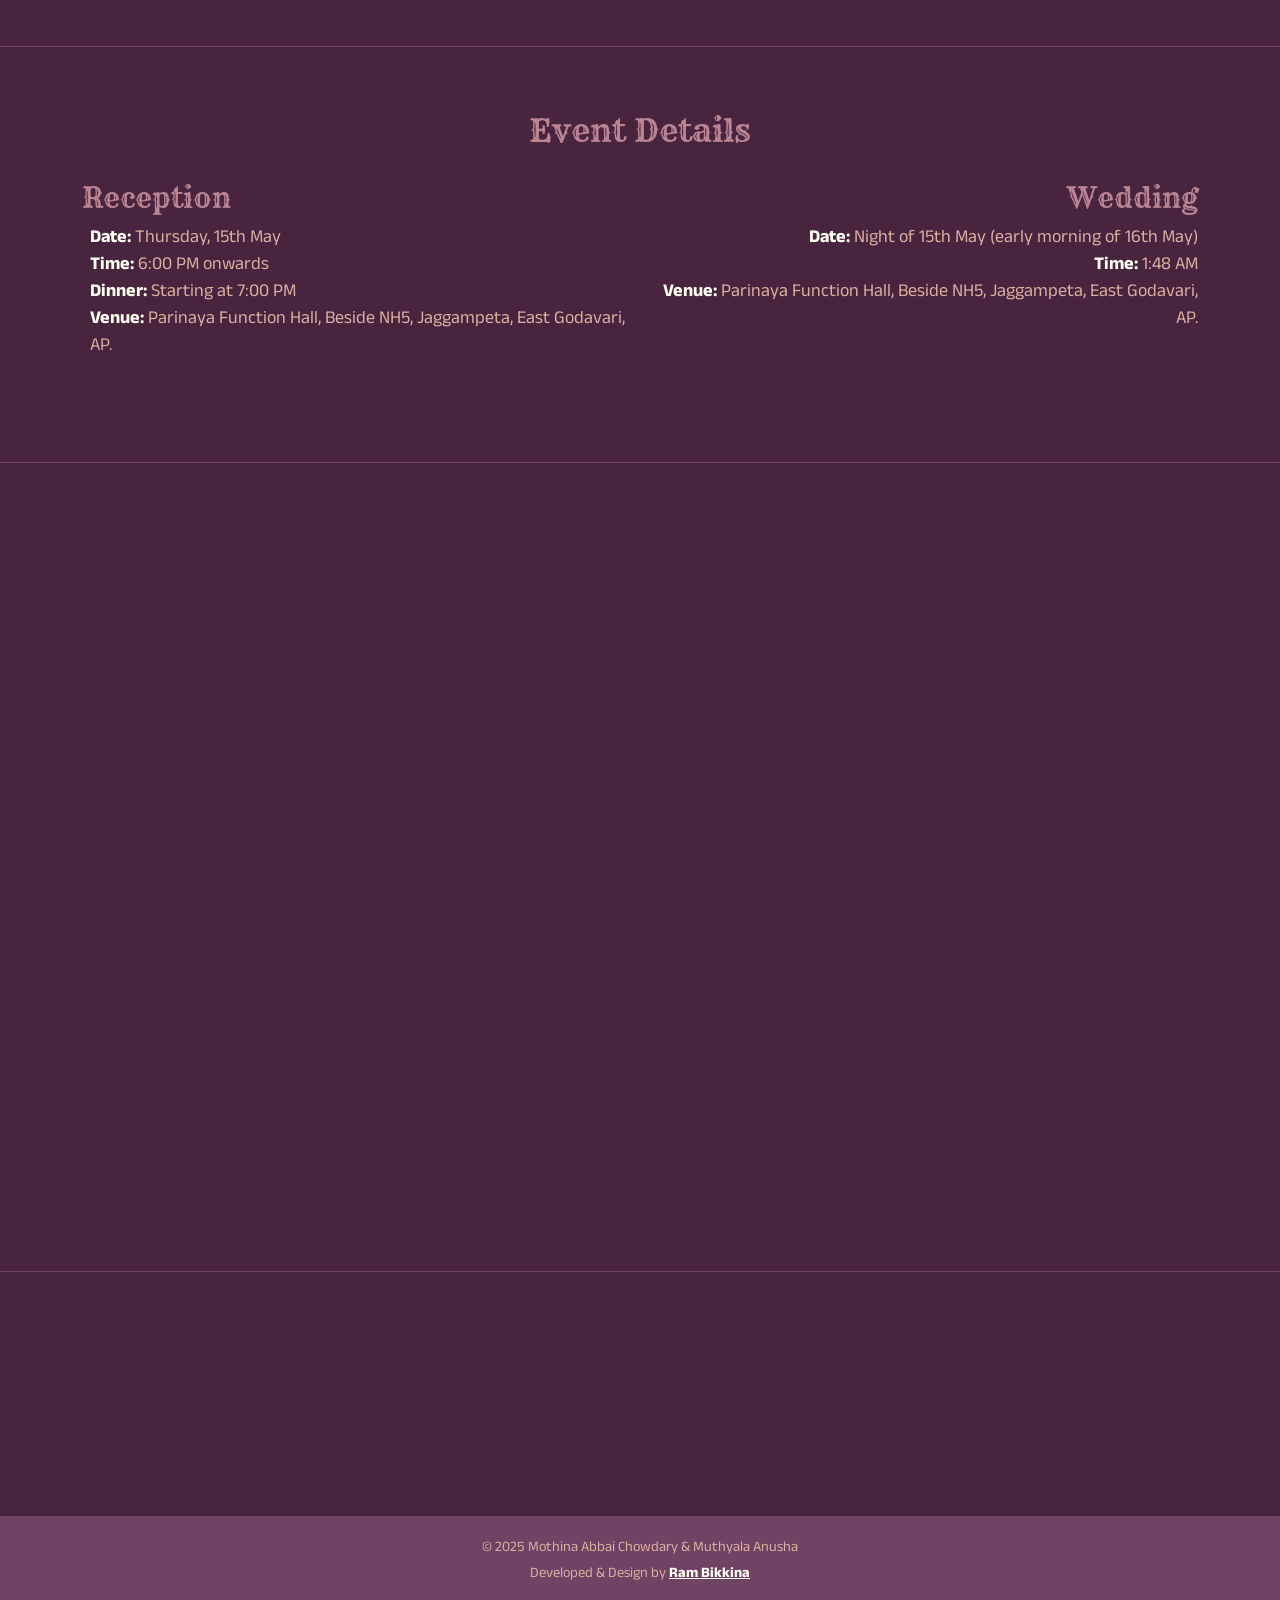
==== commit 997a1dc1: "minor changes to look good and some stylig" ====
--- a/main/bride.html
+++ b/main/bride.html
@@ -104,19 +104,8 @@
   </section>
 
   <section id="couple-details" class="couple-section section">
-<<<<<<< HEAD
-    <div class="container">
-      <h2 class="text-center">The Couple</h2><br><br>
-=======
-    <div class="container-fluid">
-      <h2 class="text-center">The Couple</h2>
-        <!-- Main Couple Photo (Neomorphic Card) -->
-        <div class="row justify-content-center mb-5">
-            <div class="col-md-6 col-lg-4 text-center">
-              <img src="../elements/solo_couple.jpg" alt="Muthyala &amp; Mothina" class="couple-main-photo"/>
-            </div>
-          </div>
->>>>>>> 2028030508b136efa700c3ed9e146b0ce3ad2a63
+    <div class="container">
+      <h2 class="text-center">The Couple</h2><br><br>    
       <div class="row align-items-center" style="font-size: 2vh;">
         <!-- Bride Details -->
         <div class="col-md-4 text-start order-md-1">
@@ -202,10 +191,10 @@
     <div class="container">
       <h2>We Invite You</h2>
       <br />
-      <p style="font-size: 2vh;">
+      <p style="font-size: 2vh;" class="text-ivory">
         Our hearts are full of joy as we begin this new chapter together.
       </p>
-      <p style="font-size: 2vh;">
+      <p style="font-size: 2vh;" class="text-ivory">
         We would be honoured to have you join us in celebration of our marriage,
         sharing laughter, blessings, and unforgettable moments.
       </p>
@@ -238,16 +227,16 @@
   </section>
 
   <!-- Footer -->
-  <footer>
-    <p>&copy; 2025 Muthyala Anusha &amp; Mothina Abbai Chowdary</p>
+    <footer>
+    <p>&copy; 2025 Mothina Abbai Chowdary  &amp; Muthyala Anusha </p>
     <p>
       Developed &amp; Design by
       <a
         href="https://ramc26.github.io/RamTechSuite"
         target="_blank"
-        rel="noopener"
+        rel="noopener" class="text-ivory"
       >
-        Ram Bikkina
+        <strong>Ram Bikkina</strong>
       </a>
     </p>
   </footer>
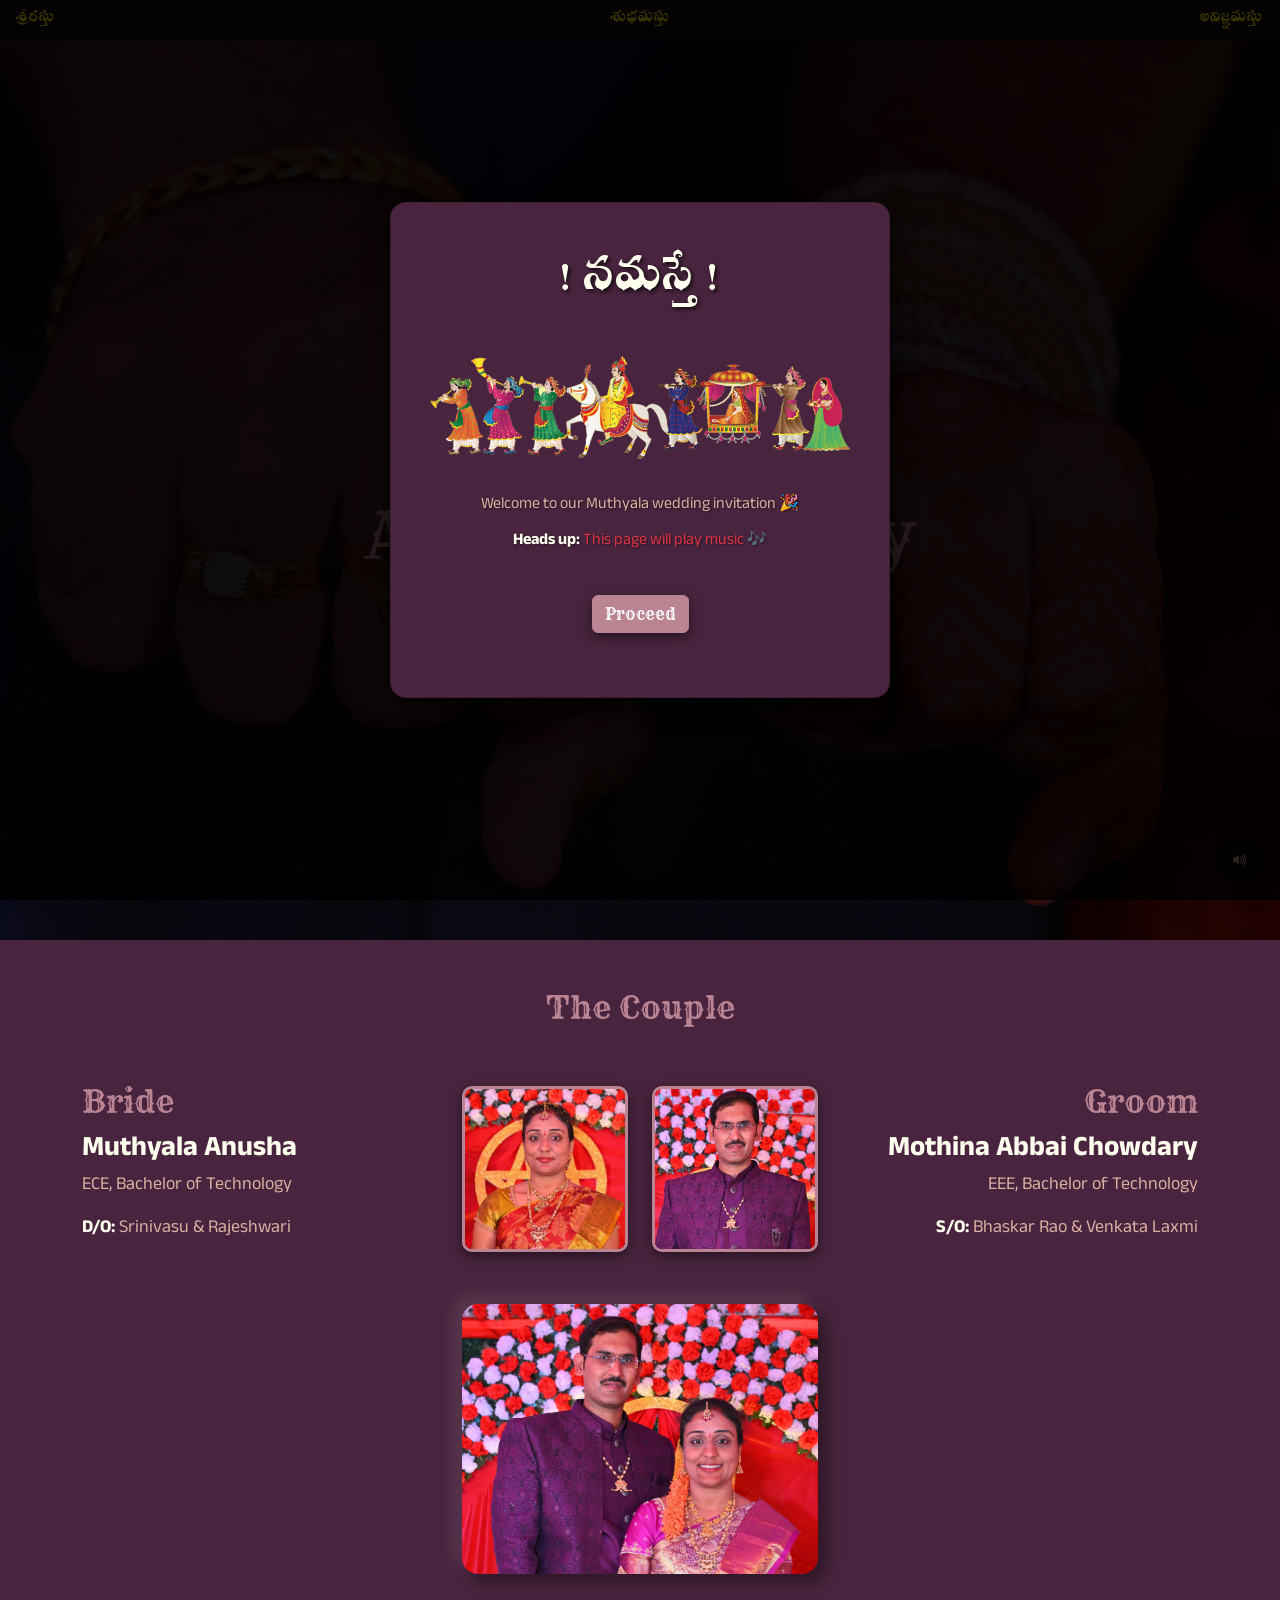
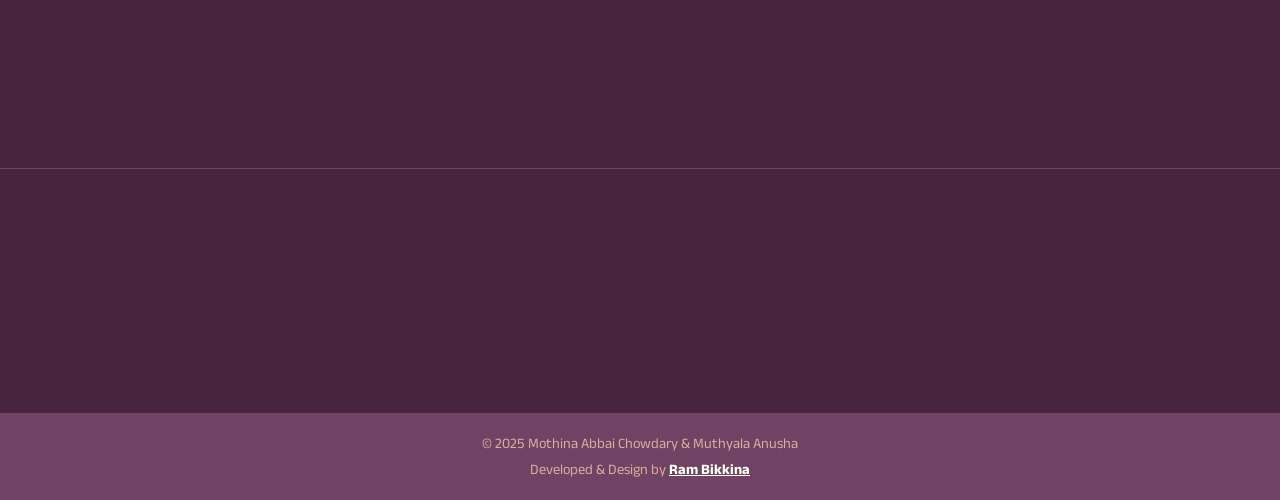
==== commit 9cfeb068: "added new top bar and embeded map" ====
--- a/main/bride.html
+++ b/main/bride.html
@@ -44,6 +44,11 @@
 </head>
 
 <body>
+<nav class="top-bar d-flex align-items-center">
+    <span class="tb-left">శ్రీరస్తు</span>
+    <span class="tb-center">శుభమస్తు</span>
+    <span class="tb-right">అవిజ్ఞమస్తు</span>
+</nav>
   <!-- Sound Unlock Modal -->
   <div
     class="modal fade"
@@ -182,6 +187,7 @@
           </ul>
         </div>
       </div>
+      <iframe src="https://www.google.com/maps/embed?pb=!1m18!1m12!1m3!1d4119.5081998471505!2d82.04638614489727!3d17.172688086719393!2m3!1f0!2f0!3f0!3m2!1i1024!2i768!4f13.1!3m3!1m2!1s0x3a37782efa7b5b0f%3A0x1b71a68460a236ab!2sParinaya%20A%2FC%20Function%20Hall!5e1!3m2!1sen!2sin!4v1746253624292!5m2!1sen!2sin" width="100%" height="450" style="border:0;" allowfullscreen="" loading="lazy" referrerpolicy="no-referrer-when-downgrade"></iframe>
     </div>
   </section>
   <hr />
--- a/style.css
+++ b/style.css
@@ -8,12 +8,32 @@
   /* Global */
   body {
     margin: 0;
-    padding: 0;
+    padding-top: 2.5rem; /* adjust if you change the bar height */
     font-family: 'Anek Latin', sans-serif;
     background-color: var(--bg-color);
     color: var(--font-color);
   }
-  
+  /* Top Bar with three words spaced left/center/right */
+.top-bar {
+    width: 100%;
+    background-color: rgba(0, 0, 0, 0.6);
+    padding: 0.5rem 1rem;
+    font-family: 'Ponnala', serif;
+    font-size: 1rem;
+    color: yellow;
+    position: fixed;
+    top: 0;
+    left: 0;
+    z-index: 1050; /* above other content but below modal */
+    display: flex;
+    justify-content: space-between;
+    align-items: center;
+  }
+  
+  /* Explicit text alignment (fallback in case flex shifts) */
+  .tb-left   { text-align: left;  flex: 1; }
+  .tb-center { text-align: center; flex: 1; }
+  .tb-right  { text-align: right; flex: 1; }
   h1, h2, h3, h4, h5, h6 {
     color: var(--heading-color);
     font-family: 'Rye', cursive;
